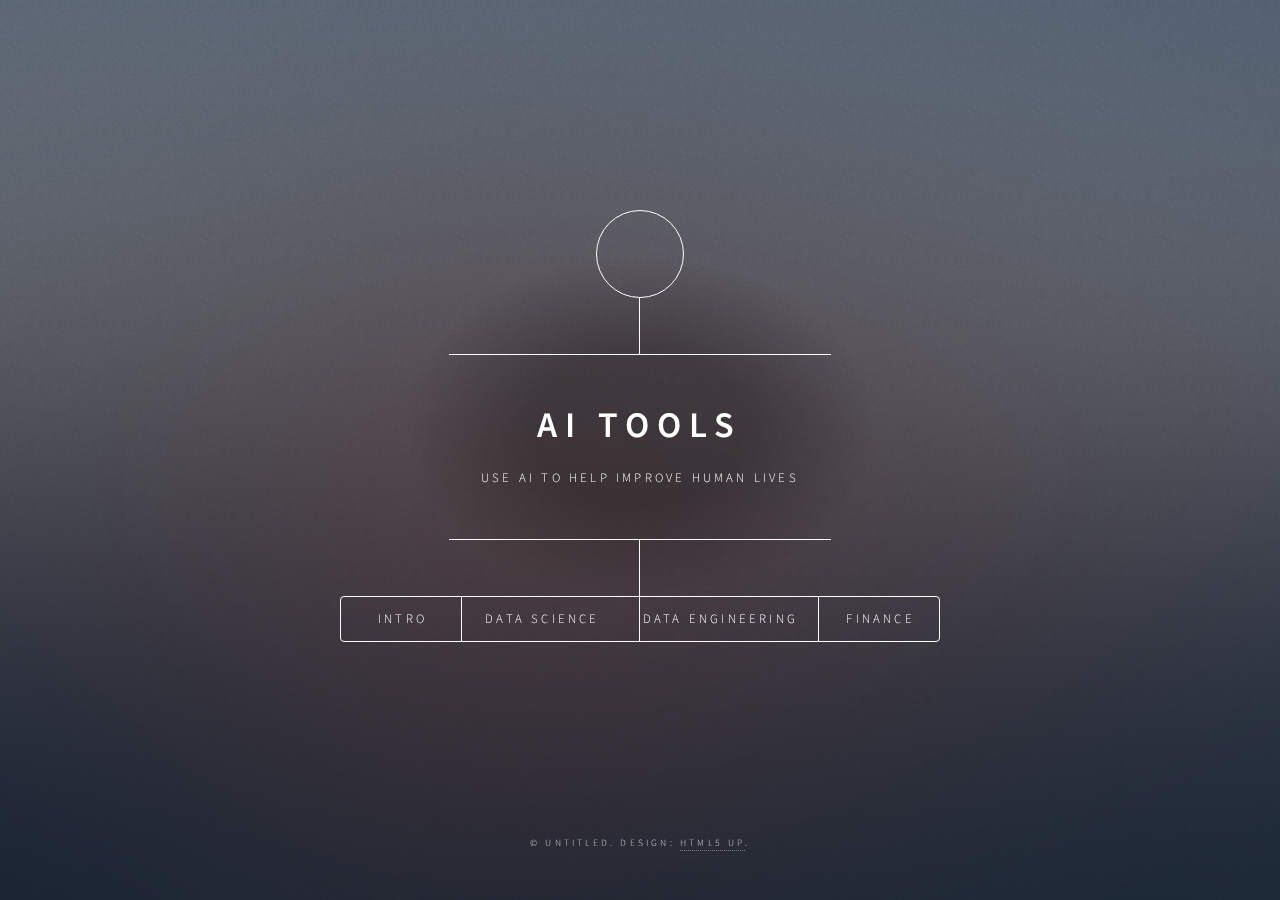
==== index.html @ 3e2f1a87 "intro fixed" ====
<!DOCTYPE html>
<!-- saved from url=(0070)file:///C:/Users/kcs163/works/git_repos/resa-git.github.io/index.html# -->
<html><head><meta http-equiv="Content-Type" content="text/html; charset=UTF-8">
	<title>AI today</title>
	
	<meta name="viewport" content="width=device-width, initial-scale=1, user-scalable=no">
	<link rel="stylesheet" href="./index_files/main.css">
	<noscript>
		<link rel="stylesheet" href="assets/css/noscript.css" />
	</noscript>
</head>

<body class="">

	<!-- Wrapper -->
	<div id="wrapper">

		<!-- Header -->
		<header id="header" style="">
			<div class="logo">
				<span class="icon fa-gem"></span>
			</div>
			<div class="content">
				<div class="inner">
					<h1>AI TOOLS</h1>
					<p>Use AI to help improve human lives</p>
				</div>
			</div>
			<nav class="use-middle">
				<ul>
					<li><a href="file:///C:/Users/kcs163/works/git_repos/resa-git.github.io/index.html#intro">Intro</a></li>
					<li><a href="file:///C:/Users/kcs163/works/git_repos/resa-git.github.io/index.html#DS">Data Science</a></li>
					<li class="is-middle"><a href="file:///C:/Users/kcs163/works/git_repos/resa-git.github.io/index.html#DE">Data Engineering</a></li>
					<li><a href="file:///C:/Users/kcs163/works/git_repos/resa-git.github.io/index.html#finance">Finance</a></li>
					<!--<li><a href="#elements">Elements</a></li>-->
				</ul>
			</nav>
		</header>

		<!-- Main -->
		<div id="main" style="display: none;">

			<!-- Intro -->
			<article id="intro" class="" style="display: none;">
				<h2 class="major">Intro</h2>
				<span class="image main"><img src="./index_files/intro.jpg" alt=""></span>
				<p>Data Science and artificial intelligence can be used to measure, track and keep performance metrics for improving the enterprise-wide decision-making process. With this valuable tool, companies can improve customer engagement in critical decisions, enhance performance and increase profit. Today’s data models benefit from available data to simulate several actions. Thus, companies can find their path to the best business outcomes. Data science helps organizations identify and refine target audiences by leveraging the existing data and technology for developing insights. 
<a href="file:///C:/Users/kcs163/works/git_repos/resa-git.github.io/index.html#DS">awesome work</a>.</p>
				<p>The development of AI in finance is expected to constantly drive competitive advantages for financial firms by improving their performance through cost reduction and enhanced productivity. Furthermore, they raise the quality of products and services provided to the consumers. These advantages eventually benefit financial consumers by providing better-quality and personalized products. In addition, new possibilities can be harnessed by unlocking insight from data to inform investment strategies and enhance financial inclusion by analyzing the credit worthiness of clients with limited credit history.</p>
			<div class="close">Close</div></article>

			<!-- Work -->
			<article id="Data Science" style="display: none;">
				<h2 class="major">Work</h2>
				<span class="image main"><img src="./index_files/pic02.jpg" alt=""></span>
				<p>Adipiscing magna sed dolor elit. Praesent eleifend dignissim arcu, at eleifend sapien imperdiet ac.
					Aliquam erat volutpat. Praesent urna nisi, fringila lorem et vehicula lacinia quam. Integer
					sollicitudin mauris nec lorem luctus ultrices.</p>
				<p>Nullam et orci eu lorem consequat tincidunt vivamus et sagittis libero. Mauris aliquet magna magna
					sed nunc rhoncus pharetra. Pellentesque condimentum sem. In efficitur ligula tate urna. Maecenas
					laoreet massa vel lacinia pellentesque lorem ipsum dolor. Nullam et orci eu lorem consequat
					tincidunt. Vivamus et sagittis libero. Mauris aliquet magna magna sed nunc rhoncus amet feugiat
					tempus.</p>
			<div class="close">Close</div></article>

			<!-- About -->
			<article id="Data Engineering" style="display: none;">
				<h2 class="major">About</h2>
				<span class="image main"><img src="./index_files/pic03.jpg" alt=""></span>
				<p>Lorem ipsum dolor sit amet, consectetur et adipiscing elit. Praesent eleifend dignissim arcu, at
					eleifend sapien imperdiet ac. Aliquam erat volutpat. Praesent urna nisi, fringila lorem et vehicula
					lacinia quam. Integer sollicitudin mauris nec lorem luctus ultrices. Aliquam libero et malesuada
					fames ac ante ipsum primis in faucibus. Cras viverra ligula sit amet ex mollis mattis lorem ipsum
					dolor sit amet.</p>
			<div class="close">Close</div></article>

			<!-- Contact -->
			<article id="Finance" style="display: none;">
				<h2 class="major">Contact</h2>
				<form method="post" action="file:///C:/Users/kcs163/works/git_repos/resa-git.github.io/index.html#">
					<div class="fields">
						<div class="field half">
							<label for="name">Name</label>
							<input type="text" name="name" id="name">
						</div>
						<div class="field half">
							<label for="email">Email</label>
							<input type="text" name="email" id="email">
						</div>
						<div class="field">
							<label for="message">Message</label>
							<textarea name="message" id="message" rows="4"></textarea>
						</div>
					</div>
					<ul class="actions">
						<li><input type="submit" value="Send Message" class="primary"></li>
						<li><input type="reset" value="Reset"></li>
					</ul>
				</form>
				<ul class="icons">
					<li><a href="file:///C:/Users/kcs163/works/git_repos/resa-git.github.io/index.html#" class="icon brands fa-twitter"><span class="label">Twitter</span></a></li>
					<li><a href="file:///C:/Users/kcs163/works/git_repos/resa-git.github.io/index.html#" class="icon brands fa-facebook-f"><span class="label">Facebook</span></a></li>
					<li><a href="file:///C:/Users/kcs163/works/git_repos/resa-git.github.io/index.html#" class="icon brands fa-instagram"><span class="label">Instagram</span></a></li>
					<li><a href="file:///C:/Users/kcs163/works/git_repos/resa-git.github.io/index.html#" class="icon brands fa-github"><span class="label">GitHub</span></a></li>
				</ul>
			<div class="close">Close</div></article>

			<!-- Elements -->
			<article id="elements" style="display: none;">
				<h2 class="major">Elements</h2>

				<section>
					<h3 class="major">Text</h3>
					<p>This is <b>bold</b> and this is <strong>strong</strong>. This is <i>italic</i> and this is
						<em>emphasized</em>.
						This is <sup>superscript</sup> text and this is <sub>subscript</sub> text.
						This is <u>underlined</u> and this is code: <code>for (;;) { ... }</code>. Finally, <a href="file:///C:/Users/kcs163/works/git_repos/resa-git.github.io/index.html#">this is a link</a>.</p>
					<hr>
					<h2>Heading Level 2</h2>
					<h3>Heading Level 3</h3>
					<h4>Heading Level 4</h4>
					<h5>Heading Level 5</h5>
					<h6>Heading Level 6</h6>
					<hr>
					<h4>Blockquote</h4>
					<blockquote>Fringilla nisl. Donec accumsan interdum nisi, quis tincidunt felis sagittis eget tempus
						euismod. Vestibulum ante ipsum primis in faucibus vestibulum. Blandit adipiscing eu felis
						iaculis volutpat ac adipiscing accumsan faucibus. Vestibulum ante ipsum primis in faucibus lorem
						ipsum dolor sit amet nullam adipiscing eu felis.</blockquote>
					<h4>Preformatted</h4>
					<pre><code>i = 0;

while (!deck.isInOrder()) {
    print 'Iteration ' + i;
    deck.shuffle();
    i++;
}

print 'It took ' + i + ' iterations to sort the deck.';</code></pre>
				</section>

				<section>
					<h3 class="major">Lists</h3>

					<h4>Unordered</h4>
					<ul>
						<li>Dolor pulvinar etiam.</li>
						<li>Sagittis adipiscing.</li>
						<li>Felis enim feugiat.</li>
					</ul>

					<h4>Alternate</h4>
					<ul class="alt">
						<li>Dolor pulvinar etiam.</li>
						<li>Sagittis adipiscing.</li>
						<li>Felis enim feugiat.</li>
					</ul>

					<h4>Ordered</h4>
					<ol>
						<li>Dolor pulvinar etiam.</li>
						<li>Etiam vel felis viverra.</li>
						<li>Felis enim feugiat.</li>
						<li>Dolor pulvinar etiam.</li>
						<li>Etiam vel felis lorem.</li>
						<li>Felis enim et feugiat.</li>
					</ol>
					<h4>Icons</h4>
					<ul class="icons">
						<li><a href="file:///C:/Users/kcs163/works/git_repos/resa-git.github.io/index.html#" class="icon brands fa-twitter"><span class="label">Twitter</span></a></li>
						<li><a href="file:///C:/Users/kcs163/works/git_repos/resa-git.github.io/index.html#" class="icon brands fa-facebook-f"><span class="label">Facebook</span></a></li>
						<li><a href="file:///C:/Users/kcs163/works/git_repos/resa-git.github.io/index.html#" class="icon brands fa-instagram"><span class="label">Instagram</span></a></li>
						<li><a href="file:///C:/Users/kcs163/works/git_repos/resa-git.github.io/index.html#" class="icon brands fa-github"><span class="label">Github</span></a></li>
					</ul>

					<h4>Actions</h4>
					<ul class="actions">
						<li><a href="file:///C:/Users/kcs163/works/git_repos/resa-git.github.io/index.html#" class="button primary">Default</a></li>
						<li><a href="file:///C:/Users/kcs163/works/git_repos/resa-git.github.io/index.html#" class="button">Default</a></li>
					</ul>
					<ul class="actions stacked">
						<li><a href="file:///C:/Users/kcs163/works/git_repos/resa-git.github.io/index.html#" class="button primary">Default</a></li>
						<li><a href="file:///C:/Users/kcs163/works/git_repos/resa-git.github.io/index.html#" class="button">Default</a></li>
					</ul>
				</section>

				<section>
					<h3 class="major">Table</h3>
					<h4>Default</h4>
					<div class="table-wrapper">
						<table>
							<thead>
								<tr>
									<th>Name</th>
									<th>Description</th>
									<th>Price</th>
								</tr>
							</thead>
							<tbody>
								<tr>
									<td>Item One</td>
									<td>Ante turpis integer aliquet porttitor.</td>
									<td>29.99</td>
								</tr>
								<tr>
									<td>Item Two</td>
									<td>Vis ac commodo adipiscing arcu aliquet.</td>
									<td>19.99</td>
								</tr>
								<tr>
									<td>Item Three</td>
									<td> Morbi faucibus arcu accumsan lorem.</td>
									<td>29.99</td>
								</tr>
								<tr>
									<td>Item Four</td>
									<td>Vitae integer tempus condimentum.</td>
									<td>19.99</td>
								</tr>
								<tr>
									<td>Item Five</td>
									<td>Ante turpis integer aliquet porttitor.</td>
									<td>29.99</td>
								</tr>
							</tbody>
							<tfoot>
								<tr>
									<td colspan="2"></td>
									<td>100.00</td>
								</tr>
							</tfoot>
						</table>
					</div>

					<h4>Alternate</h4>
					<div class="table-wrapper">
						<table class="alt">
							<thead>
								<tr>
									<th>Name</th>
									<th>Description</th>
									<th>Price</th>
								</tr>
							</thead>
							<tbody>
								<tr>
									<td>Item One</td>
									<td>Ante turpis integer aliquet porttitor.</td>
									<td>29.99</td>
								</tr>
								<tr>
									<td>Item Two</td>
									<td>Vis ac commodo adipiscing arcu aliquet.</td>
									<td>19.99</td>
								</tr>
								<tr>
									<td>Item Three</td>
									<td> Morbi faucibus arcu accumsan lorem.</td>
									<td>29.99</td>
								</tr>
								<tr>
									<td>Item Four</td>
									<td>Vitae integer tempus condimentum.</td>
									<td>19.99</td>
								</tr>
								<tr>
									<td>Item Five</td>
									<td>Ante turpis integer aliquet porttitor.</td>
									<td>29.99</td>
								</tr>
							</tbody>
							<tfoot>
								<tr>
									<td colspan="2"></td>
									<td>100.00</td>
								</tr>
							</tfoot>
						</table>
					</div>
				</section>

				<section>
					<h3 class="major">Buttons</h3>
					<ul class="actions">
						<li><a href="file:///C:/Users/kcs163/works/git_repos/resa-git.github.io/index.html#" class="button primary">Primary</a></li>
						<li><a href="file:///C:/Users/kcs163/works/git_repos/resa-git.github.io/index.html#" class="button">Default</a></li>
					</ul>
					<ul class="actions">
						<li><a href="file:///C:/Users/kcs163/works/git_repos/resa-git.github.io/index.html#" class="button">Default</a></li>
						<li><a href="file:///C:/Users/kcs163/works/git_repos/resa-git.github.io/index.html#" class="button small">Small</a></li>
					</ul>
					<ul class="actions">
						<li><a href="file:///C:/Users/kcs163/works/git_repos/resa-git.github.io/index.html#" class="button primary icon solid fa-download">Icon</a></li>
						<li><a href="file:///C:/Users/kcs163/works/git_repos/resa-git.github.io/index.html#" class="button icon solid fa-download">Icon</a></li>
					</ul>
					<ul class="actions">
						<li><span class="button primary disabled">Disabled</span></li>
						<li><span class="button disabled">Disabled</span></li>
					</ul>
				</section>

				<section>
					<h3 class="major">Form</h3>
					<form method="post" action="file:///C:/Users/kcs163/works/git_repos/resa-git.github.io/index.html#">
						<div class="fields">
							<div class="field half">
								<label for="demo-name">Name</label>
								<input type="text" name="demo-name" id="demo-name" value="" placeholder="Jane Doe">
							</div>
							<div class="field half">
								<label for="demo-email">Email</label>
								<input type="email" name="demo-email" id="demo-email" value="" placeholder="jane@untitled.tld">
							</div>
							<div class="field">
								<label for="demo-category">Category</label>
								<select name="demo-category" id="demo-category">
									<option value="">-</option>
									<option value="1">Manufacturing</option>
									<option value="1">Shipping</option>
									<option value="1">Administration</option>
									<option value="1">Human Resources</option>
								</select>
							</div>
							<div class="field half">
								<input type="radio" id="demo-priority-low" name="demo-priority" checked="">
								<label for="demo-priority-low">Low</label>
							</div>
							<div class="field half">
								<input type="radio" id="demo-priority-high" name="demo-priority">
								<label for="demo-priority-high">High</label>
							</div>
							<div class="field half">
								<input type="checkbox" id="demo-copy" name="demo-copy">
								<label for="demo-copy">Email me a copy</label>
							</div>
							<div class="field half">
								<input type="checkbox" id="demo-human" name="demo-human" checked="">
								<label for="demo-human">Not a robot</label>
							</div>
							<div class="field">
								<label for="demo-message">Message</label>
								<textarea name="demo-message" id="demo-message" placeholder="Enter your message" rows="6"></textarea>
							</div>
						</div>
						<ul class="actions">
							<li><input type="submit" value="Send Message" class="primary"></li>
							<li><input type="reset" value="Reset"></li>
						</ul>
					</form>
				</section>

			<div class="close">Close</div></article>

		</div>

		<!-- Footer -->
		<footer id="footer" style="">
			<p class="copyright">© Untitled. Design: <a href="https://html5up.net/">HTML5 UP</a>.</p>
		</footer>

	</div>

	<!-- BG -->
	<div id="bg"></div>

	<!-- Scripts -->
	<script src="./index_files/jquery.min.js.download"></script>
	<script src="./index_files/browser.min.js.download"></script>
	<script src="./index_files/breakpoints.min.js.download"></script>
	<script src="./index_files/util.js.download"></script>
	<script src="./index_files/main.js.download"></script>



</body></html>
---- index_files/main.css ----
@import url(fontawesome-all.min.css);
@import url("https://fonts.googleapis.com/css?family=Source+Sans+Pro:300italic,600italic,300,600");

/*
	Dimension by HTML5 UP
	html5up.net | @ajlkn
	Free for personal and commercial use under the CCA 3.0 license (html5up.net/license)
*/

html, body, div, span, applet, object,
iframe, h1, h2, h3, h4, h5, h6, p, blockquote,
pre, a, abbr, acronym, address, big, cite,
code, del, dfn, em, img, ins, kbd, q, s, samp,
small, strike, strong, sub, sup, tt, var, b,
u, i, center, dl, dt, dd, ol, ul, li, fieldset,
form, label, legend, table, caption, tbody,
tfoot, thead, tr, th, td, article, aside,
canvas, details, embed, figure, figcaption,
footer, header, hgroup, menu, nav, output, ruby,
section, summary, time, mark, audio, video {
	margin: 0;
	padding: 0;
	border: 0;
	font-size: 100%;
	font: inherit;
	vertical-align: baseline;}

article, aside, details, figcaption, figure,
footer, header, hgroup, menu, nav, section {
	display: block;}

body {
	line-height: 1;
}

ol, ul {
	list-style: none;
}

blockquote, q {
	quotes: none;
}

	blockquote:before, blockquote:after, q:before, q:after {
		content: '';
		content: none;
	}

table {
	border-collapse: collapse;
	border-spacing: 0;
}

body {
	-webkit-text-size-adjust: none;
}

mark {
	background-color: transparent;
	color: inherit;
}

input::-moz-focus-inner {
	border: 0;
	padding: 0;
}

input, select, textarea {
	-moz-appearance: none;
	-webkit-appearance: none;
	-ms-appearance: none;
	appearance: none;
}

/* Basic */

	@-ms-viewport {
		width: device-width;
	}

	@media screen and (max-width: 480px) {

		html, body {
			min-width: 320px;
		}

	}

	html {
		box-sizing: border-box;
	}

	*, *:before, *:after {
		box-sizing: inherit;
	}

	body {
		background: #1b1f22;
	}

		body.is-preload *, body.is-preload *:before, body.is-preload *:after {
			-moz-animation: none !important;
			-webkit-animation: none !important;
			-ms-animation: none !important;
			animation: none !important;
			-moz-transition: none !important;
			-webkit-transition: none !important;
			-ms-transition: none !important;
			transition: none !important;
		}

/* Type */

	html {
		font-size: 16pt;
	}

		@media screen and (max-width: 1680px) {

			html {
				font-size: 12pt;
			}

		}

		@media screen and (max-width: 736px) {

			html {
				font-size: 11pt;
			}

		}

		@media screen and (max-width: 360px) {

			html {
				font-size: 10pt;
			}

		}

	body, input, select, textarea {
		color: #ffffff;
		font-family: "Source Sans Pro", sans-serif;
		font-weight: 300;
		font-size: 1rem;
		line-height: 1.65;
	}

	a {
		-moz-transition: color 0.2s ease-in-out, background-color 0.2s ease-in-out, border-bottom-color 0.2s ease-in-out;
		-webkit-transition: color 0.2s ease-in-out, background-color 0.2s ease-in-out, border-bottom-color 0.2s ease-in-out;
		-ms-transition: color 0.2s ease-in-out, background-color 0.2s ease-in-out, border-bottom-color 0.2s ease-in-out;
		transition: color 0.2s ease-in-out, background-color 0.2s ease-in-out, border-bottom-color 0.2s ease-in-out;
		border-bottom: dotted 1px rgba(255, 255, 255, 0.5);
		text-decoration: none;
		color: inherit;
	}

		a:hover {
			border-bottom-color: transparent;
		}

	strong, b {
		color: #ffffff;
		font-weight: 600;
	}

	em, i {
		font-style: italic;
	}

	p {
		margin: 0 0 2rem 0;
	}

	h1, h2, h3, h4, h5, h6 {
		color: #ffffff;
		font-weight: 600;
		line-height: 1.5;
		margin: 0 0 1rem 0;
		text-transform: uppercase;
		letter-spacing: 0.2rem;
	}

		h1 a, h2 a, h3 a, h4 a, h5 a, h6 a {
			color: inherit;
			text-decoration: none;
		}

		h1.major, h2.major, h3.major, h4.major, h5.major, h6.major {
			border-bottom: solid 1px #ffffff;
			width: -moz-max-content;
			width: -webkit-max-content;
			width: -ms-max-content;
			width: max-content;
			padding-bottom: 0.5rem;
			margin: 0 0 2rem 0;
		}

	h1 {
		font-size: 2.25rem;
		line-height: 1.3;
		letter-spacing: 0.5rem;
	}

	h2 {
		font-size: 1.5rem;
		line-height: 1.4;
		letter-spacing: 0.5rem;
	}

	h3 {
		font-size: 1rem;
	}

	h4 {
		font-size: 0.8rem;
	}

	h5 {
		font-size: 0.7rem;
	}

	h6 {
		font-size: 0.6rem;
	}

	@media screen and (max-width: 736px) {

		h1 {
			font-size: 1.75rem;
			line-height: 1.4;
		}

		h2 {
			font-size: 1.25em;
			line-height: 1.5;
		}

	}

	sub {
		font-size: 0.8rem;
		position: relative;
		top: 0.5rem;
	}

	sup {
		font-size: 0.8rem;
		position: relative;
		top: -0.5rem;
	}

	blockquote {
		border-left: solid 4px #ffffff;
		font-style: italic;
		margin: 0 0 2rem 0;
		padding: 0.5rem 0 0.5rem 2rem;
	}

	code {
		background: rgba(255, 255, 255, 0.075);
		border-radius: 4px;
		font-family: "Courier New", monospace;
		font-size: 0.9rem;
		margin: 0 0.25rem;
		padding: 0.25rem 0.65rem;
	}

	pre {
		-webkit-overflow-scrolling: touch;
		font-family: "Courier New", monospace;
		font-size: 0.9rem;
		margin: 0 0 2rem 0;
	}

		pre code {
			display: block;
			line-height: 1.75;
			padding: 1rem 1.5rem;
			overflow-x: auto;
		}

	hr {
		border: 0;
		border-bottom: solid 1px #ffffff;
		margin: 2.75rem 0;
	}

	.align-left {
		text-align: left;
	}

	.align-center {
		text-align: center;
	}

	.align-right {
		text-align: right;
	}

/* Form */

	form {
		margin: 0 0 2rem 0;
	}

		form > :last-child {
			margin-bottom: 0;
		}

		form > .fields {
			display: -moz-flex;
			display: -webkit-flex;
			display: -ms-flex;
			display: flex;
			-moz-flex-wrap: wrap;
			-webkit-flex-wrap: wrap;
			-ms-flex-wrap: wrap;
			flex-wrap: wrap;
			width: calc(100% + 3rem);
			margin: -1.5rem 0 2rem -1.5rem;
		}

			form > .fields > .field {
				-moz-flex-grow: 0;
				-webkit-flex-grow: 0;
				-ms-flex-grow: 0;
				flex-grow: 0;
				-moz-flex-shrink: 0;
				-webkit-flex-shrink: 0;
				-ms-flex-shrink: 0;
				flex-shrink: 0;
				padding: 1.5rem 0 0 1.5rem;
				width: calc(100% - 1.5rem);
			}

				form > .fields > .field.half {
					width: calc(50% - 0.75rem);
				}

				form > .fields > .field.third {
					width: calc(100%/3 - 0.5rem);
				}

				form > .fields > .field.quarter {
					width: calc(25% - 0.375rem);
				}

		@media screen and (max-width: 480px) {

			form > .fields {
				width: calc(100% + 3rem);
				margin: -1.5rem 0 2rem -1.5rem;
			}

				form > .fields > .field {
					padding: 1.5rem 0 0 1.5rem;
					width: calc(100% - 1.5rem);
				}

					form > .fields > .field.half {
						width: calc(100% - 1.5rem);
					}

					form > .fields > .field.third {
						width: calc(100% - 1.5rem);
					}

					form > .fields > .field.quarter {
						width: calc(100% - 1.5rem);
					}

		}

	label {
		color: #ffffff;
		display: block;
		font-size: 0.8rem;
		font-weight: 300;
		letter-spacing: 0.2rem;
		line-height: 1.5;
		margin: 0 0 1rem 0;
		text-transform: uppercase;
	}

	input[type="text"],
	input[type="password"],
	input[type="email"],
	input[type="tel"],
	select,
	textarea {
		-moz-appearance: none;
		-webkit-appearance: none;
		-ms-appearance: none;
		appearance: none;
		-moz-transition: border-color 0.2s ease-in-out, box-shadow 0.2s ease-in-out, background-color 0.2s ease-in-out;
		-webkit-transition: border-color 0.2s ease-in-out, box-shadow 0.2s ease-in-out, background-color 0.2s ease-in-out;
		-ms-transition: border-color 0.2s ease-in-out, box-shadow 0.2s ease-in-out, background-color 0.2s ease-in-out;
		transition: border-color 0.2s ease-in-out, box-shadow 0.2s ease-in-out, background-color 0.2s ease-in-out;
		background-color: transparent;
		border-radius: 4px;
		border: solid 1px #ffffff;
		color: inherit;
		display: block;
		outline: 0;
		padding: 0 1rem;
		text-decoration: none;
		width: 100%;
	}

		input[type="text"]:invalid,
		input[type="password"]:invalid,
		input[type="email"]:invalid,
		input[type="tel"]:invalid,
		select:invalid,
		textarea:invalid {
			box-shadow: none;
		}

		input[type="text"]:focus,
		input[type="password"]:focus,
		input[type="email"]:focus,
		input[type="tel"]:focus,
		select:focus,
		textarea:focus {
			background: rgba(255, 255, 255, 0.075);
			border-color: #ffffff;
			box-shadow: 0 0 0 1px #ffffff;
		}

	select {
		background-image: url("data:image/svg+xml;charset=utf8,%3Csvg xmlns='http://www.w3.org/2000/svg' width='40' height='40' preserveAspectRatio='none' viewBox='0 0 40 40'%3E%3Cpath d='M9.4,12.3l10.4,10.4l10.4-10.4c0.2-0.2,0.5-0.4,0.9-0.4c0.3,0,0.6,0.1,0.9,0.4l3.3,3.3c0.2,0.2,0.4,0.5,0.4,0.9 c0,0.4-0.1,0.6-0.4,0.9L20.7,31.9c-0.2,0.2-0.5,0.4-0.9,0.4c-0.3,0-0.6-0.1-0.9-0.4L4.3,17.3c-0.2-0.2-0.4-0.5-0.4-0.9 c0-0.4,0.1-0.6,0.4-0.9l3.3-3.3c0.2-0.2,0.5-0.4,0.9-0.4S9.1,12.1,9.4,12.3z' fill='%23ffffff' /%3E%3C/svg%3E");
		background-size: 1.25rem;
		background-repeat: no-repeat;
		background-position: calc(100% - 1rem) center;
		height: 2.75rem;
		padding-right: 2.75rem;
		text-overflow: ellipsis;
	}

		select option {
			color: #ffffff;
			background: #1b1f22;
		}

		select:focus::-ms-value {
			background-color: transparent;
		}

		select::-ms-expand {
			display: none;
		}

	input[type="text"],
	input[type="password"],
	input[type="email"],
	select {
		height: 2.75rem;
	}

	textarea {
		padding: 0.75rem 1rem;
	}

	input[type="checkbox"],
	input[type="radio"] {
		-moz-appearance: none;
		-webkit-appearance: none;
		-ms-appearance: none;
		appearance: none;
		display: block;
		float: left;
		margin-right: -2rem;
		opacity: 0;
		width: 1rem;
		z-index: -1;
	}

		input[type="checkbox"] + label,
		input[type="radio"] + label {
			text-decoration: none;
			-moz-user-select: none;
			-webkit-user-select: none;
			-ms-user-select: none;
			user-select: none;
			color: #ffffff;
			cursor: pointer;
			display: inline-block;
			font-size: 0.8rem;
			font-weight: 300;
			margin: 0 0 0.5rem 0;
			padding-left: 2.65rem;
			padding-right: 0.75rem;
			position: relative;
		}

			input[type="checkbox"] + label:before,
			input[type="radio"] + label:before {
				-moz-osx-font-smoothing: grayscale;
				-webkit-font-smoothing: antialiased;
				display: inline-block;
				font-style: normal;
				font-variant: normal;
				text-rendering: auto;
				line-height: 1;
				text-transform: none !important;
				font-family: 'Font Awesome 5 Free';
				font-weight: 900;
			}

			input[type="checkbox"] + label:before,
			input[type="radio"] + label:before {
				-moz-transition: border-color 0.2s ease-in-out, box-shadow 0.2s ease-in-out, background-color 0.2s ease-in-out;
				-webkit-transition: border-color 0.2s ease-in-out, box-shadow 0.2s ease-in-out, background-color 0.2s ease-in-out;
				-ms-transition: border-color 0.2s ease-in-out, box-shadow 0.2s ease-in-out, background-color 0.2s ease-in-out;
				transition: border-color 0.2s ease-in-out, box-shadow 0.2s ease-in-out, background-color 0.2s ease-in-out;
				border-radius: 4px;
				border: solid 1px #ffffff;
				content: '';
				display: inline-block;
				height: 1.65rem;
				left: 0;
				line-height: 1.65rem;
				position: absolute;
				text-align: center;
				top: -0.15rem;
				width: 1.65rem;
			}

		input[type="checkbox"]:checked + label:before,
		input[type="radio"]:checked + label:before {
			background: #ffffff !important;
			border-color: #ffffff !important;
			color: #1b1f22;
			content: '\f00c';
		}

		input[type="checkbox"]:focus + label:before,
		input[type="radio"]:focus + label:before {
			background: rgba(255, 255, 255, 0.075);
			border-color: #ffffff;
			box-shadow: 0 0 0 1px #ffffff;
		}

	input[type="checkbox"] + label:before {
		border-radius: 4px;
	}

	input[type="radio"] + label:before {
		border-radius: 100%;
	}

	::-webkit-input-placeholder {
		color: rgba(255, 255, 255, 0.5) !important;
		opacity: 1.0;
	}

	:-moz-placeholder {
		color: rgba(255, 255, 255, 0.5) !important;
		opacity: 1.0;
	}

	::-moz-placeholder {
		color: rgba(255, 255, 255, 0.5) !important;
		opacity: 1.0;
	}

	:-ms-input-placeholder {
		color: rgba(255, 255, 255, 0.5) !important;
		opacity: 1.0;
	}

	.formerize-placeholder {
		color: rgba(255, 255, 255, 0.5) !important;
		opacity: 1.0;
	}

/* Box */

	.box {
		border-radius: 4px;
		border: solid 1px #ffffff;
		margin-bottom: 2rem;
		padding: 1.5em;
	}

		.box > :last-child,
		.box > :last-child > :last-child,
		.box > :last-child > :last-child > :last-child {
			margin-bottom: 0;
		}

		.box.alt {
			border: 0;
			border-radius: 0;
			padding: 0;
		}

/* Icon */

	.icon {
		text-decoration: none;
		border-bottom: none;
		position: relative;
	}

		.icon:before {
			-moz-osx-font-smoothing: grayscale;
			-webkit-font-smoothing: antialiased;
			display: inline-block;
			font-style: normal;
			font-variant: normal;
			text-rendering: auto;
			line-height: 1;
			text-transform: none !important;
			font-family: 'Font Awesome 5 Free';
			font-weight: 400;
		}

		.icon > .label {
			display: none;
		}

		.icon:before {
			line-height: inherit;
		}

		.icon.solid:before {
			font-weight: 900;
		}

		.icon.brands:before {
			font-family: 'Font Awesome 5 Brands';
		}

/* Image */

	.image {
		border-radius: 4px;
		border: 0;
		display: inline-block;
		position: relative;
	}

		.image:before {
			pointer-events: none;
			background-image: url("../../images/overlay.png");
			background-color: rgba(19, 21, 25, 0.5);
			border-radius: 4px;
			content: '';
			display: block;
			height: 100%;
			left: 0;
			opacity: 0.5;
			position: absolute;
			top: 0;
			width: 100%;
		}

		.image img {
			border-radius: 4px;
			display: block;
		}

		.image.left, .image.right {
			max-width: 40%;
		}

			.image.left img, .image.right img {
				width: 100%;
			}

		.image.left {
			float: left;
			padding: 0 1.5em 1em 0;
			top: 0.25em;
		}

		.image.right {
			float: right;
			padding: 0 0 1em 1.5em;
			top: 0.25em;
		}

		.image.fit {
			display: block;
			margin: 0 0 2rem 0;
			width: 100%;
		}

			.image.fit img {
				width: 100%;
			}

		.image.main {
			display: block;
			margin: 2.5rem 0;
			width: 100%;
		}

			.image.main img {
				width: 100%;
			}

		@media screen and (max-width: 736px) {

			.image.main {
				margin: 2rem 0;
			}

		}

		@media screen and (max-width: 480px) {

			.image.main {
				margin: 1.5rem 0;
			}

		}

/* List */

	ol {
		list-style: decimal;
		margin: 0 0 2rem 0;
		padding-left: 1.25em;
	}

		ol li {
			padding-left: 0.25em;
		}

	ul {
		list-style: disc;
		margin: 0 0 2rem 0;
		padding-left: 1em;
	}

		ul li {
			padding-left: 0.5em;
		}

		ul.alt {
			list-style: none;
			padding-left: 0;
		}

			ul.alt li {
				border-top: solid 1px #ffffff;
				padding: 0.5em 0;
			}

				ul.alt li:first-child {
					border-top: 0;
					padding-top: 0;
				}

	dl {
		margin: 0 0 2rem 0;
	}

		dl dt {
			display: block;
			font-weight: 600;
			margin: 0 0 1rem 0;
		}

		dl dd {
			margin-left: 2rem;
		}

/* Actions */

	ul.actions {
		display: -moz-flex;
		display: -webkit-flex;
		display: -ms-flex;
		display: flex;
		cursor: default;
		list-style: none;
		margin-left: -1rem;
		padding-left: 0;
	}

		ul.actions li {
			padding: 0 0 0 1rem;
			vertical-align: middle;
		}

		ul.actions.special {
			-moz-justify-content: center;
			-webkit-justify-content: center;
			-ms-justify-content: center;
			justify-content: center;
			width: 100%;
			margin-left: 0;
		}

			ul.actions.special li:first-child {
				padding-left: 0;
			}

		ul.actions.stacked {
			-moz-flex-direction: column;
			-webkit-flex-direction: column;
			-ms-flex-direction: column;
			flex-direction: column;
			margin-left: 0;
		}

			ul.actions.stacked li {
				padding: 1.3rem 0 0 0;
			}

				ul.actions.stacked li:first-child {
					padding-top: 0;
				}

		ul.actions.fit {
			width: calc(100% + 1rem);
		}

			ul.actions.fit li {
				-moz-flex-grow: 1;
				-webkit-flex-grow: 1;
				-ms-flex-grow: 1;
				flex-grow: 1;
				-moz-flex-shrink: 1;
				-webkit-flex-shrink: 1;
				-ms-flex-shrink: 1;
				flex-shrink: 1;
				width: 100%;
			}

				ul.actions.fit li > * {
					width: 100%;
				}

			ul.actions.fit.stacked {
				width: 100%;
			}

		@media screen and (max-width: 480px) {

			ul.actions:not(.fixed) {
				-moz-flex-direction: column;
				-webkit-flex-direction: column;
				-ms-flex-direction: column;
				flex-direction: column;
				margin-left: 0;
				width: 100% !important;
			}

				ul.actions:not(.fixed) li {
					-moz-flex-grow: 1;
					-webkit-flex-grow: 1;
					-ms-flex-grow: 1;
					flex-grow: 1;
					-moz-flex-shrink: 1;
					-webkit-flex-shrink: 1;
					-ms-flex-shrink: 1;
					flex-shrink: 1;
					padding: 1rem 0 0 0;
					text-align: center;
					width: 100%;
				}

					ul.actions:not(.fixed) li > * {
						width: 100%;
					}

					ul.actions:not(.fixed) li:first-child {
						padding-top: 0;
					}

					ul.actions:not(.fixed) li input[type="submit"],
					ul.actions:not(.fixed) li input[type="reset"],
					ul.actions:not(.fixed) li input[type="button"],
					ul.actions:not(.fixed) li button,
					ul.actions:not(.fixed) li .button {
						width: 100%;
					}

						ul.actions:not(.fixed) li input[type="submit"].icon:before,
						ul.actions:not(.fixed) li input[type="reset"].icon:before,
						ul.actions:not(.fixed) li input[type="button"].icon:before,
						ul.actions:not(.fixed) li button.icon:before,
						ul.actions:not(.fixed) li .button.icon:before {
							margin-left: -0.5em;
						}

		}

/* Icons */

	ul.icons {
		cursor: default;
		list-style: none;
		padding-left: 0;
	}

		ul.icons li {
			display: inline-block;
			padding: 0 0.75em 0 0;
		}

			ul.icons li:last-child {
				padding-right: 0;
			}

			ul.icons li a {
				border-radius: 100%;
				box-shadow: inset 0 0 0 1px #ffffff;
				display: inline-block;
				height: 2.25rem;
				line-height: 2.25rem;
				text-align: center;
				width: 2.25rem;
			}

				ul.icons li a:hover {
					background-color: rgba(255, 255, 255, 0.075);
				}

				ul.icons li a:active {
					background-color: rgba(255, 255, 255, 0.175);
				}

/* Table */

	.table-wrapper {
		-webkit-overflow-scrolling: touch;
		overflow-x: auto;
	}

	table {
		margin: 0 0 2rem 0;
		width: 100%;
	}

		table tbody tr {
			border: solid 1px #ffffff;
			border-left: 0;
			border-right: 0;
		}

			table tbody tr:nth-child(2n + 1) {
				background-color: rgba(255, 255, 255, 0.075);
			}

		table td {
			padding: 0.75em 0.75em;
		}

		table th {
			color: #ffffff;
			font-size: 0.9em;
			font-weight: 600;
			padding: 0 0.75em 0.75em 0.75em;
			text-align: left;
		}

		table thead {
			border-bottom: solid 2px #ffffff;
		}

		table tfoot {
			border-top: solid 2px #ffffff;
		}

		table.alt {
			border-collapse: separate;
		}

			table.alt tbody tr td {
				border: solid 1px #ffffff;
				border-left-width: 0;
				border-top-width: 0;
			}

				table.alt tbody tr td:first-child {
					border-left-width: 1px;
				}

			table.alt tbody tr:first-child td {
				border-top-width: 1px;
			}

			table.alt thead {
				border-bottom: 0;
			}

			table.alt tfoot {
				border-top: 0;
			}

/* Button */

	input[type="submit"],
	input[type="reset"],
	input[type="button"],
	button,
	.button {
		-moz-appearance: none;
		-webkit-appearance: none;
		-ms-appearance: none;
		appearance: none;
		-moz-transition: background-color 0.2s ease-in-out, color 0.2s ease-in-out;
		-webkit-transition: background-color 0.2s ease-in-out, color 0.2s ease-in-out;
		-ms-transition: background-color 0.2s ease-in-out, color 0.2s ease-in-out;
		transition: background-color 0.2s ease-in-out, color 0.2s ease-in-out;
		background-color: transparent;
		border-radius: 4px;
		border: 0;
		box-shadow: inset 0 0 0 1px #ffffff;
		color: #ffffff !important;
		cursor: pointer;
		display: inline-block;
		font-size: 0.8rem;
		font-weight: 300;
		height: 2.75rem;
		letter-spacing: 0.2rem;
		line-height: 2.75rem;
		outline: 0;
		padding: 0 1.25rem 0 1.35rem;
		text-align: center;
		text-decoration: none;
		text-transform: uppercase;
		white-space: nowrap;
	}

		input[type="submit"]:hover,
		input[type="reset"]:hover,
		input[type="button"]:hover,
		button:hover,
		.button:hover {
			background-color: rgba(255, 255, 255, 0.075);
		}

		input[type="submit"]:active,
		input[type="reset"]:active,
		input[type="button"]:active,
		button:active,
		.button:active {
			background-color: rgba(255, 255, 255, 0.175);
		}

		input[type="submit"].icon:before,
		input[type="reset"].icon:before,
		input[type="button"].icon:before,
		button.icon:before,
		.button.icon:before {
			margin-right: 0.5em;
		}

		input[type="submit"].fit,
		input[type="reset"].fit,
		input[type="button"].fit,
		button.fit,
		.button.fit {
			width: 100%;
		}

		input[type="submit"].small,
		input[type="reset"].small,
		input[type="button"].small,
		button.small,
		.button.small {
			font-size: 0.6rem;
			height: 2.0625rem;
			line-height: 2.0625rem;
		}

		input[type="submit"].primary,
		input[type="reset"].primary,
		input[type="button"].primary,
		button.primary,
		.button.primary {
			background-color: #ffffff;
			color: #1b1f22 !important;
			font-weight: 600;
		}

		input[type="submit"].disabled, input[type="submit"]:disabled,
		input[type="reset"].disabled,
		input[type="reset"]:disabled,
		input[type="button"].disabled,
		input[type="button"]:disabled,
		button.disabled,
		button:disabled,
		.button.disabled,
		.button:disabled {
			pointer-events: none;
			cursor: default;
			opacity: 0.25;
		}

	input[type="submit"],
	input[type="reset"],
	input[type="button"],
	button {
		line-height: calc(2.75rem - 2px);
	}

/* BG */

	#bg {
		-moz-transform: scale(1.0);
		-webkit-transform: scale(1.0);
		-ms-transform: scale(1.0);
		transform: scale(1.0);
		-webkit-backface-visibility: hidden;
		position: fixed;
		top: 0;
		left: 0;
		width: 100%;
		height: 100vh;
		z-index: 1;
	}

		#bg:before, #bg:after {
			content: '';
			display: block;
			position: absolute;
			top: 0;
			left: 0;
			width: 100%;
			height: 100%;
		}

		#bg:before {
			-moz-transition: background-color 2.5s ease-in-out;
			-webkit-transition: background-color 2.5s ease-in-out;
			-ms-transition: background-color 2.5s ease-in-out;
			transition: background-color 2.5s ease-in-out;
			-moz-transition-delay: 0.75s;
			-webkit-transition-delay: 0.75s;
			-ms-transition-delay: 0.75s;
			transition-delay: 0.75s;
			background-image: linear-gradient(to top, rgba(19, 21, 25, 0.5), rgba(19, 21, 25, 0.5)), url("../../images/overlay.png");
			background-size: auto, 256px 256px;
			background-position: center, center;
			background-repeat: no-repeat, repeat;
			z-index: 2;
		}

		#bg:after {
			-moz-transform: scale(1.125);
			-webkit-transform: scale(1.125);
			-ms-transform: scale(1.125);
			transform: scale(1.125);
			-moz-transition: -moz-transform 0.325s ease-in-out, -moz-filter 0.325s ease-in-out;
			-webkit-transition: -webkit-transform 0.325s ease-in-out, -webkit-filter 0.325s ease-in-out;
			-ms-transition: -ms-transform 0.325s ease-in-out, -ms-filter 0.325s ease-in-out;
			transition: transform 0.325s ease-in-out, filter 0.325s ease-in-out;
			background-image: url("../../images/bg.jpg");
			background-position: center;
			background-size: cover;
			background-repeat: no-repeat;
			z-index: 1;
		}

		body.is-article-visible #bg:after {
			-moz-transform: scale(1.0825);
			-webkit-transform: scale(1.0825);
			-ms-transform: scale(1.0825);
			transform: scale(1.0825);
			-moz-filter: blur(0.2rem);
			-webkit-filter: blur(0.2rem);
			-ms-filter: blur(0.2rem);
			filter: blur(0.2rem);
		}

		body.is-preload #bg:before {
			background-color: #000000;
		}

/* Wrapper */

	#wrapper {
		display: -moz-flex;
		display: -webkit-flex;
		display: -ms-flex;
		display: flex;
		-moz-flex-direction: column;
		-webkit-flex-direction: column;
		-ms-flex-direction: column;
		flex-direction: column;
		-moz-align-items: center;
		-webkit-align-items: center;
		-ms-align-items: center;
		align-items: center;
		-moz-justify-content: space-between;
		-webkit-justify-content: space-between;
		-ms-justify-content: space-between;
		justify-content: space-between;
		position: relative;
		min-height: 100vh;
		width: 100%;
		padding: 4rem 2rem;
		z-index: 3;
	}

		#wrapper:before {
			content: '';
			display: block;
		}

		@media screen and (max-width: 1680px) {

			#wrapper {
				padding: 3rem 2rem;
			}

		}

		@media screen and (max-width: 736px) {

			#wrapper {
				padding: 2rem 1rem;
			}

		}

		@media screen and (max-width: 480px) {

			#wrapper {
				padding: 1rem;
			}

		}

/* Header */

	#header {
		display: -moz-flex;
		display: -webkit-flex;
		display: -ms-flex;
		display: flex;
		-moz-flex-direction: column;
		-webkit-flex-direction: column;
		-ms-flex-direction: column;
		flex-direction: column;
		-moz-align-items: center;
		-webkit-align-items: center;
		-ms-align-items: center;
		align-items: center;
		-moz-transition: -moz-transform 0.325s ease-in-out, -moz-filter 0.325s ease-in-out, opacity 0.325s ease-in-out;
		-webkit-transition: -webkit-transform 0.325s ease-in-out, -webkit-filter 0.325s ease-in-out, opacity 0.325s ease-in-out;
		-ms-transition: -ms-transform 0.325s ease-in-out, -ms-filter 0.325s ease-in-out, opacity 0.325s ease-in-out;
		transition: transform 0.325s ease-in-out, filter 0.325s ease-in-out, opacity 0.325s ease-in-out;
		background-image: -moz-radial-gradient(rgba(0, 0, 0, 0.25) 25%, rgba(0, 0, 0, 0) 55%);
		background-image: -webkit-radial-gradient(rgba(0, 0, 0, 0.25) 25%, rgba(0, 0, 0, 0) 55%);
		background-image: -ms-radial-gradient(rgba(0, 0, 0, 0.25) 25%, rgba(0, 0, 0, 0) 55%);
		background-image: radial-gradient(rgba(0, 0, 0, 0.25) 25%, rgba(0, 0, 0, 0) 55%);
		max-width: 100%;
		text-align: center;
	}

		#header > * {
			-moz-transition: opacity 0.325s ease-in-out;
			-webkit-transition: opacity 0.325s ease-in-out;
			-ms-transition: opacity 0.325s ease-in-out;
			transition: opacity 0.325s ease-in-out;
			position: relative;
			margin-top: 3.5rem;
		}

			#header > *:before {
				content: '';
				display: block;
				position: absolute;
				top: calc(-3.5rem - 1px);
				left: calc(50% - 1px);
				width: 1px;
				height: calc(3.5rem + 1px);
				background: #ffffff;
			}

		#header > :first-child {
			margin-top: 0;
		}

			#header > :first-child:before {
				display: none;
			}

		#header .logo {
			width: 5.5rem;
			height: 5.5rem;
			line-height: 5.5rem;
			border: solid 1px #ffffff;
			border-radius: 100%;
		}

			#header .logo .icon:before {
				font-size: 2rem;
			}

		#header .content {
			border-style: solid;
			border-color: #ffffff;
			border-top-width: 1px;
			border-bottom-width: 1px;
			max-width: 100%;
		}

			#header .content .inner {
				-moz-transition: max-height 0.75s ease, padding 0.75s ease, opacity 0.325s ease-in-out;
				-webkit-transition: max-height 0.75s ease, padding 0.75s ease, opacity 0.325s ease-in-out;
				-ms-transition: max-height 0.75s ease, padding 0.75s ease, opacity 0.325s ease-in-out;
				transition: max-height 0.75s ease, padding 0.75s ease, opacity 0.325s ease-in-out;
				-moz-transition-delay: 0.25s;
				-webkit-transition-delay: 0.25s;
				-ms-transition-delay: 0.25s;
				transition-delay: 0.25s;
				padding: 3rem 2rem;
				max-height: 40rem;
				overflow: hidden;
			}

				#header .content .inner > :last-child {
					margin-bottom: 0;
				}

			#header .content p {
				text-transform: uppercase;
				letter-spacing: 0.2rem;
				font-size: 0.8rem;
				line-height: 2;
			}

		#header nav ul {
			display: -moz-flex;
			display: -webkit-flex;
			display: -ms-flex;
			display: flex;
			margin-bottom: 0;
			list-style: none;
			padding-left: 0;
			border: solid 1px #ffffff;
			border-radius: 4px;
		}

			#header nav ul li {
				padding-left: 0;
				border-left: solid 1px #ffffff;
			}

				#header nav ul li:first-child {
					border-left: 0;
				}

				#header nav ul li a {
					display: block;
					min-width: 7.5rem;
					height: 2.75rem;
					line-height: 2.75rem;
					padding: 0 1.25rem 0 1.45rem;
					text-transform: uppercase;
					letter-spacing: 0.2rem;
					font-size: 0.8rem;
					border-bottom: 0;
				}

					#header nav ul li a:hover {
						background-color: rgba(255, 255, 255, 0.075);
					}

					#header nav ul li a:active {
						background-color: rgba(255, 255, 255, 0.175);
					}

		#header nav.use-middle:after {
			content: '';
			display: block;
			position: absolute;
			top: 0;
			left: calc(50% - 1px);
			width: 1px;
			height: 100%;
			background: #ffffff;
		}

		#header nav.use-middle ul li.is-middle {
			border-left: 0;
		}

		body.is-article-visible #header {
			-moz-transform: scale(0.95);
			-webkit-transform: scale(0.95);
			-ms-transform: scale(0.95);
			transform: scale(0.95);
			-moz-filter: blur(0.1rem);
			-webkit-filter: blur(0.1rem);
			-ms-filter: blur(0.1rem);
			filter: blur(0.1rem);
			opacity: 0;
		}

		body.is-preload #header {
			-moz-filter: blur(0.125rem);
			-webkit-filter: blur(0.125rem);
			-ms-filter: blur(0.125rem);
			filter: blur(0.125rem);
		}

			body.is-preload #header > * {
				opacity: 0;
			}

			body.is-preload #header .content .inner {
				max-height: 0;
				padding-top: 0;
				padding-bottom: 0;
				opacity: 0;
			}

		@media screen and (max-width: 980px) {

			#header .content p br {
				display: none;
			}

		}

		@media screen and (max-width: 736px) {

			#header > * {
				margin-top: 2rem;
			}

				#header > *:before {
					top: calc(-2rem - 1px);
					height: calc(2rem + 1px);
				}

			#header .logo {
				width: 4.75rem;
				height: 4.75rem;
				line-height: 4.75rem;
			}

				#header .logo .icon:before {
					font-size: 1.75rem;
				}

			#header .content .inner {
				padding: 2.5rem 1rem;
			}

			#header .content p {
				line-height: 1.875;
			}

		}

		@media screen and (max-width: 480px) {

			#header {
				padding: 1.5rem 0;
			}

				#header .content .inner {
					padding: 2.5rem 0;
				}

				#header nav ul {
					-moz-flex-direction: column;
					-webkit-flex-direction: column;
					-ms-flex-direction: column;
					flex-direction: column;
					min-width: 10rem;
					max-width: 100%;
				}

					#header nav ul li {
						border-left: 0;
						border-top: solid 1px #ffffff;
					}

						#header nav ul li:first-child {
							border-top: 0;
						}

						#header nav ul li a {
							height: 3rem;
							line-height: 3rem;
							min-width: 0;
							width: 100%;
						}

				#header nav.use-middle:after {
					display: none;
				}

		}

/* Main */

	#main {
		-moz-flex-grow: 1;
		-webkit-flex-grow: 1;
		-ms-flex-grow: 1;
		flex-grow: 1;
		-moz-flex-shrink: 1;
		-webkit-flex-shrink: 1;
		-ms-flex-shrink: 1;
		flex-shrink: 1;
		display: -moz-flex;
		display: -webkit-flex;
		display: -ms-flex;
		display: flex;
		-moz-align-items: center;
		-webkit-align-items: center;
		-ms-align-items: center;
		align-items: center;
		-moz-justify-content: center;
		-webkit-justify-content: center;
		-ms-justify-content: center;
		justify-content: center;
		-moz-flex-direction: column;
		-webkit-flex-direction: column;
		-ms-flex-direction: column;
		flex-direction: column;
		position: relative;
		max-width: 100%;
		z-index: 3;
	}

		#main article {
			-moz-transform: translateY(0.25rem);
			-webkit-transform: translateY(0.25rem);
			-ms-transform: translateY(0.25rem);
			transform: translateY(0.25rem);
			-moz-transition: opacity 0.325s ease-in-out, -moz-transform 0.325s ease-in-out;
			-webkit-transition: opacity 0.325s ease-in-out, -webkit-transform 0.325s ease-in-out;
			-ms-transition: opacity 0.325s ease-in-out, -ms-transform 0.325s ease-in-out;
			transition: opacity 0.325s ease-in-out, transform 0.325s ease-in-out;
			padding: 4.5rem 2.5rem 1.5rem 2.5rem ;
			position: relative;
			width: 40rem;
			max-width: 100%;
			background-color: rgba(27, 31, 34, 0.85);
			border-radius: 4px;
			opacity: 0;
		}

			#main article.active {
				-moz-transform: translateY(0);
				-webkit-transform: translateY(0);
				-ms-transform: translateY(0);
				transform: translateY(0);
				opacity: 1;
			}

			#main article .close {
				display: block;
				position: absolute;
				top: 0;
				right: 0;
				width: 4rem;
				height: 4rem;
				cursor: pointer;
				text-indent: 4rem;
				overflow: hidden;
				white-space: nowrap;
			}

				#main article .close:before {
					-moz-transition: background-color 0.2s ease-in-out;
					-webkit-transition: background-color 0.2s ease-in-out;
					-ms-transition: background-color 0.2s ease-in-out;
					transition: background-color 0.2s ease-in-out;
					content: '';
					display: block;
					position: absolute;
					top: 0.75rem;
					left: 0.75rem;
					width: 2.5rem;
					height: 2.5rem;
					border-radius: 100%;
					background-position: center;
					background-image: url("data:image/svg+xml;charset=utf8,%3Csvg xmlns='http://www.w3.org/2000/svg' xmlns:xlink='http://www.w3.org/1999/xlink' width='20px' height='20px' viewBox='0 0 20 20' zoomAndPan='disable'%3E%3Cstyle%3Eline %7B stroke: %23ffffff%3B stroke-width: 1%3B %7D%3C/style%3E%3Cline x1='2' y1='2' x2='18' y2='18' /%3E%3Cline x1='18' y1='2' x2='2' y2='18' /%3E%3C/svg%3E");
					background-size: 20px 20px;
					background-repeat: no-repeat;
				}

				#main article .close:hover:before {
					background-color: rgba(255, 255, 255, 0.075);
				}

				#main article .close:active:before {
					background-color: rgba(255, 255, 255, 0.175);
				}

		@media screen and (max-width: 736px) {

			#main article {
				padding: 3.5rem 2rem 0.5rem 2rem ;
			}

				#main article .close:before {
					top: 0.875rem;
					left: 0.875rem;
					width: 2.25rem;
					height: 2.25rem;
					background-size: 14px 14px;
				}

		}

		@media screen and (max-width: 480px) {

			#main article {
				padding: 3rem 1.5rem 0.5rem 1.5rem ;
			}

		}

/* Footer */

	#footer {
		-moz-transition: -moz-transform 0.325s ease-in-out, -moz-filter 0.325s ease-in-out, opacity 0.325s ease-in-out;
		-webkit-transition: -webkit-transform 0.325s ease-in-out, -webkit-filter 0.325s ease-in-out, opacity 0.325s ease-in-out;
		-ms-transition: -ms-transform 0.325s ease-in-out, -ms-filter 0.325s ease-in-out, opacity 0.325s ease-in-out;
		transition: transform 0.325s ease-in-out, filter 0.325s ease-in-out, opacity 0.325s ease-in-out;
		width: 100%;
		max-width: 100%;
		margin-top: 2rem;
		text-align: center;
	}

		#footer .copyright {
			letter-spacing: 0.2rem;
			font-size: 0.6rem;
			opacity: 0.75;
			margin-bottom: 0;
			text-transform: uppercase;
		}

		body.is-article-visible #footer {
			-moz-transform: scale(0.95);
			-webkit-transform: scale(0.95);
			-ms-transform: scale(0.95);
			transform: scale(0.95);
			-moz-filter: blur(0.1rem);
			-webkit-filter: blur(0.1rem);
			-ms-filter: blur(0.1rem);
			filter: blur(0.1rem);
			opacity: 0;
		}

		body.is-preload #footer {
			opacity: 0;
		}
---- assets/css/noscript.css ----
/*
	Dimension by HTML5 UP
	html5up.net | @ajlkn
	Free for personal and commercial use under the CCA 3.0 license (html5up.net/license)
*/

/* BG */

	body.is-preload #bg:before {
		background-color: transparent;
	}

/* Header */

	body.is-preload #header {
		-moz-filter: none;
		-webkit-filter: none;
		-ms-filter: none;
		filter: none;
	}

		body.is-preload #header > * {
			opacity: 1;
		}

		body.is-preload #header .content .inner {
			max-height: none;
			padding: 3rem 2rem;
			opacity: 1;
		}

/* Main */

	#main article {
		opacity: 1;
		margin: 4rem 0 0 0;
	}
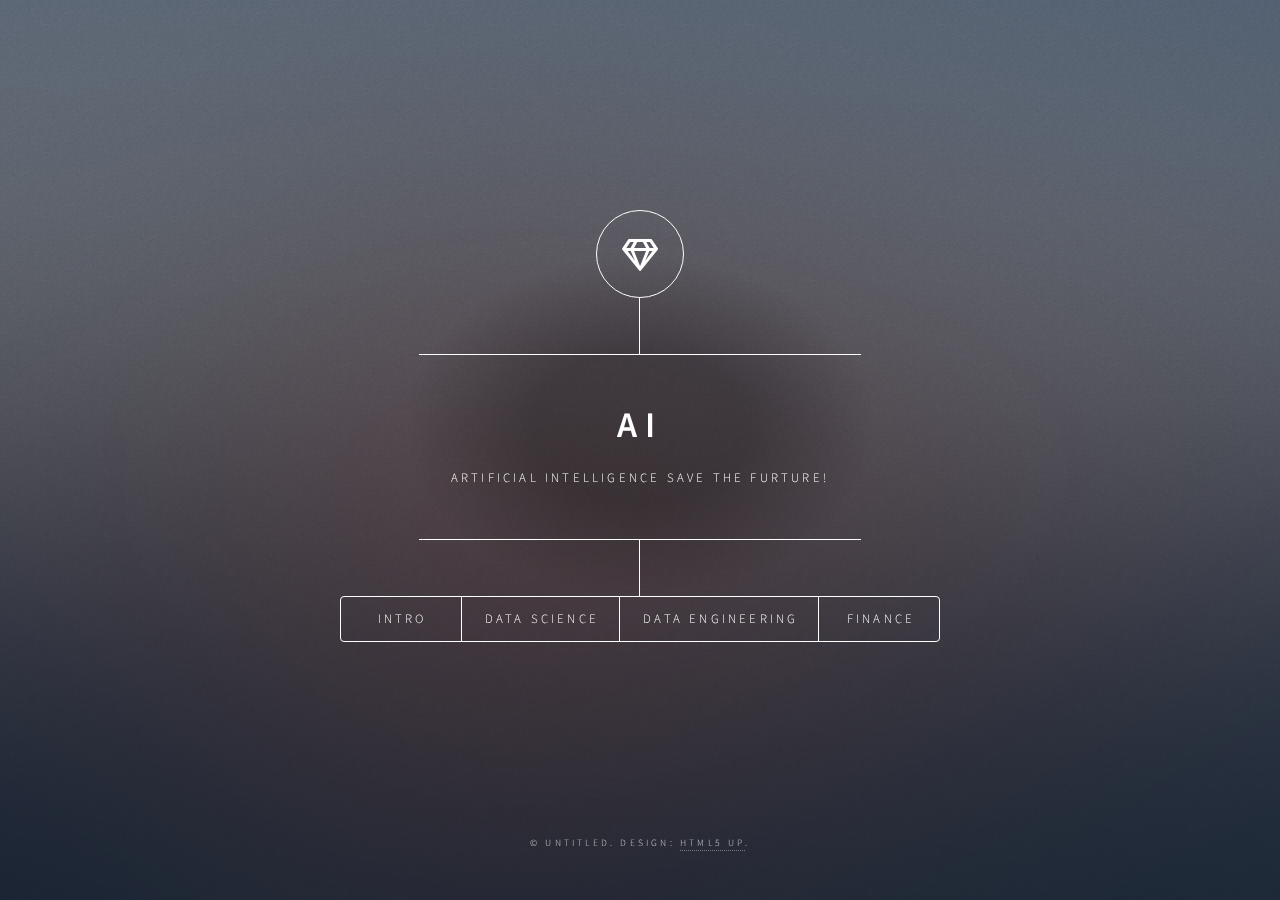
==== commit 17e94b6e: "fix links" ====
--- a/index.html
+++ b/index.html
@@ -1,134 +1,122 @@
-<!DOCTYPE html>
-<!-- saved from url=(0070)file:///C:/Users/kcs163/works/git_repos/resa-git.github.io/index.html# -->
-<html><head><meta http-equiv="Content-Type" content="text/html; charset=UTF-8">
-	<title>AI today</title>
-	
-	<meta name="viewport" content="width=device-width, initial-scale=1, user-scalable=no">
-	<link rel="stylesheet" href="./index_files/main.css">
-	<noscript>
-		<link rel="stylesheet" href="assets/css/noscript.css" />
-	</noscript>
-</head>
-
-<body class="">
-
-	<!-- Wrapper -->
-	<div id="wrapper">
-
-		<!-- Header -->
-		<header id="header" style="">
-			<div class="logo">
-				<span class="icon fa-gem"></span>
-			</div>
-			<div class="content">
-				<div class="inner">
-					<h1>AI TOOLS</h1>
-					<p>Use AI to help improve human lives</p>
-				</div>
-			</div>
-			<nav class="use-middle">
-				<ul>
-					<li><a href="file:///C:/Users/kcs163/works/git_repos/resa-git.github.io/index.html#intro">Intro</a></li>
-					<li><a href="file:///C:/Users/kcs163/works/git_repos/resa-git.github.io/index.html#DS">Data Science</a></li>
-					<li class="is-middle"><a href="file:///C:/Users/kcs163/works/git_repos/resa-git.github.io/index.html#DE">Data Engineering</a></li>
-					<li><a href="file:///C:/Users/kcs163/works/git_repos/resa-git.github.io/index.html#finance">Finance</a></li>
-					<!--<li><a href="#elements">Elements</a></li>-->
-				</ul>
-			</nav>
-		</header>
-
-		<!-- Main -->
-		<div id="main" style="display: none;">
-
-			<!-- Intro -->
-			<article id="intro" class="" style="display: none;">
-				<h2 class="major">Intro</h2>
-				<span class="image main"><img src="./index_files/intro.jpg" alt=""></span>
-				<p>Data Science and artificial intelligence can be used to measure, track and keep performance metrics for improving the enterprise-wide decision-making process. With this valuable tool, companies can improve customer engagement in critical decisions, enhance performance and increase profit. Today’s data models benefit from available data to simulate several actions. Thus, companies can find their path to the best business outcomes. Data science helps organizations identify and refine target audiences by leveraging the existing data and technology for developing insights. 
-<a href="file:///C:/Users/kcs163/works/git_repos/resa-git.github.io/index.html#DS">awesome work</a>.</p>
-				<p>The development of AI in finance is expected to constantly drive competitive advantages for financial firms by improving their performance through cost reduction and enhanced productivity. Furthermore, they raise the quality of products and services provided to the consumers. These advantages eventually benefit financial consumers by providing better-quality and personalized products. In addition, new possibilities can be harnessed by unlocking insight from data to inform investment strategies and enhance financial inclusion by analyzing the credit worthiness of clients with limited credit history.</p>
-			<div class="close">Close</div></article>
-
-			<!-- Work -->
-			<article id="Data Science" style="display: none;">
-				<h2 class="major">Work</h2>
-				<span class="image main"><img src="./index_files/pic02.jpg" alt=""></span>
-				<p>Adipiscing magna sed dolor elit. Praesent eleifend dignissim arcu, at eleifend sapien imperdiet ac.
-					Aliquam erat volutpat. Praesent urna nisi, fringila lorem et vehicula lacinia quam. Integer
-					sollicitudin mauris nec lorem luctus ultrices.</p>
-				<p>Nullam et orci eu lorem consequat tincidunt vivamus et sagittis libero. Mauris aliquet magna magna
-					sed nunc rhoncus pharetra. Pellentesque condimentum sem. In efficitur ligula tate urna. Maecenas
-					laoreet massa vel lacinia pellentesque lorem ipsum dolor. Nullam et orci eu lorem consequat
-					tincidunt. Vivamus et sagittis libero. Mauris aliquet magna magna sed nunc rhoncus amet feugiat
-					tempus.</p>
-			<div class="close">Close</div></article>
-
-			<!-- About -->
-			<article id="Data Engineering" style="display: none;">
-				<h2 class="major">About</h2>
-				<span class="image main"><img src="./index_files/pic03.jpg" alt=""></span>
-				<p>Lorem ipsum dolor sit amet, consectetur et adipiscing elit. Praesent eleifend dignissim arcu, at
-					eleifend sapien imperdiet ac. Aliquam erat volutpat. Praesent urna nisi, fringila lorem et vehicula
-					lacinia quam. Integer sollicitudin mauris nec lorem luctus ultrices. Aliquam libero et malesuada
-					fames ac ante ipsum primis in faucibus. Cras viverra ligula sit amet ex mollis mattis lorem ipsum
-					dolor sit amet.</p>
-			<div class="close">Close</div></article>
-
-			<!-- Contact -->
-			<article id="Finance" style="display: none;">
-				<h2 class="major">Contact</h2>
-				<form method="post" action="file:///C:/Users/kcs163/works/git_repos/resa-git.github.io/index.html#">
-					<div class="fields">
-						<div class="field half">
-							<label for="name">Name</label>
-							<input type="text" name="name" id="name">
+<!DOCTYPE HTML>
+<!--
+	Dimension by HTML5 UP
+	html5up.net | @ajlkn
+	Free for personal and commercial use under the CCA 3.0 license (html5up.net/license)
+-->
+<html>
+	<head>
+		<title>Dimension by HTML5 UP</title>
+		<meta charset="utf-8" />
+		<meta name="viewport" content="width=device-width, initial-scale=1, user-scalable=no" />
+		<link rel="stylesheet" href="assets/css/main.css" />
+		<noscript><link rel="stylesheet" href="assets/css/noscript.css" /></noscript>
+	</head>
+	<body class="is-preload">
+
+		<!-- Wrapper -->
+			<div id="wrapper">
+
+				<!-- Header -->
+					<header id="header">
+						<div class="logo">
+							<span class="icon fa-gem"></span>
 						</div>
-						<div class="field half">
-							<label for="email">Email</label>
-							<input type="text" name="email" id="email">
+						<div class="content">
+							<div class="inner">
+							  <h1>AI</h1>
+								<p>Artificial intelligence save the furture!</p>
+							</div>
 						</div>
-						<div class="field">
-							<label for="message">Message</label>
-							<textarea name="message" id="message" rows="4"></textarea>
-						</div>
-					</div>
-					<ul class="actions">
-						<li><input type="submit" value="Send Message" class="primary"></li>
-						<li><input type="reset" value="Reset"></li>
-					</ul>
-				</form>
-				<ul class="icons">
-					<li><a href="file:///C:/Users/kcs163/works/git_repos/resa-git.github.io/index.html#" class="icon brands fa-twitter"><span class="label">Twitter</span></a></li>
-					<li><a href="file:///C:/Users/kcs163/works/git_repos/resa-git.github.io/index.html#" class="icon brands fa-facebook-f"><span class="label">Facebook</span></a></li>
-					<li><a href="file:///C:/Users/kcs163/works/git_repos/resa-git.github.io/index.html#" class="icon brands fa-instagram"><span class="label">Instagram</span></a></li>
-					<li><a href="file:///C:/Users/kcs163/works/git_repos/resa-git.github.io/index.html#" class="icon brands fa-github"><span class="label">GitHub</span></a></li>
-				</ul>
-			<div class="close">Close</div></article>
-
-			<!-- Elements -->
-			<article id="elements" style="display: none;">
-				<h2 class="major">Elements</h2>
-
-				<section>
-					<h3 class="major">Text</h3>
-					<p>This is <b>bold</b> and this is <strong>strong</strong>. This is <i>italic</i> and this is
-						<em>emphasized</em>.
-						This is <sup>superscript</sup> text and this is <sub>subscript</sub> text.
-						This is <u>underlined</u> and this is code: <code>for (;;) { ... }</code>. Finally, <a href="file:///C:/Users/kcs163/works/git_repos/resa-git.github.io/index.html#">this is a link</a>.</p>
-					<hr>
-					<h2>Heading Level 2</h2>
-					<h3>Heading Level 3</h3>
-					<h4>Heading Level 4</h4>
-					<h5>Heading Level 5</h5>
-					<h6>Heading Level 6</h6>
-					<hr>
-					<h4>Blockquote</h4>
-					<blockquote>Fringilla nisl. Donec accumsan interdum nisi, quis tincidunt felis sagittis eget tempus
-						euismod. Vestibulum ante ipsum primis in faucibus vestibulum. Blandit adipiscing eu felis
-						iaculis volutpat ac adipiscing accumsan faucibus. Vestibulum ante ipsum primis in faucibus lorem
-						ipsum dolor sit amet nullam adipiscing eu felis.</blockquote>
-					<h4>Preformatted</h4>
-					<pre><code>i = 0;
+						<nav>
+							<ul>
+								<li><a href="#intro">Intro</a></li>
+								<li><a href="#work">Data Science</a></li>
+								<li><a href="#about">Data Engineering</a></li>
+								<li><a href="#about">Finance</a></li>
+								<!--<li><a href="#contact">Contact</a></li>-->
+								<!--<li><a href="#elements">Elements</a></li>-->
+							</ul>
+						</nav>
+					</header>
+
+				<!-- Main -->
+					<div id="main">
+
+						<!-- Intro -->
+							<article id="intro">
+								<h2 class="major">Intro</h2>
+								<span class="image main"><img src="images/pic01.jpg" alt="" /></span>
+								<p>Aenean ornare velit lacus, ac varius enim ullamcorper eu. Proin aliquam facilisis ante interdum congue. Integer mollis, nisl amet convallis, porttitor magna ullamcorper, amet egestas mauris. Ut magna finibus nisi nec lacinia. Nam maximus erat id euismod egestas. By the way, check out my <a href="#work">awesome work</a>.</p>
+								<p>Lorem ipsum dolor sit amet, consectetur adipiscing elit. Duis dapibus rutrum facilisis. Class aptent taciti sociosqu ad litora torquent per conubia nostra, per inceptos himenaeos. Etiam tristique libero eu nibh porttitor fermentum. Nullam venenatis erat id vehicula viverra. Nunc ultrices eros ut ultricies condimentum. Mauris risus lacus, blandit sit amet venenatis non, bibendum vitae dolor. Nunc lorem mauris, fringilla in aliquam at, euismod in lectus. Pellentesque habitant morbi tristique senectus et netus et malesuada fames ac turpis egestas. In non lorem sit amet elit placerat maximus. Pellentesque aliquam maximus risus, vel sed vehicula.</p>
+							</article>
+
+						<!-- Work -->
+							<article id="work">
+								<h2 class="major">Work</h2>
+								<span class="image main"><img src="images/pic02.jpg" alt="" /></span>
+								<p>Adipiscing magna sed dolor elit. Praesent eleifend dignissim arcu, at eleifend sapien imperdiet ac. Aliquam erat volutpat. Praesent urna nisi, fringila lorem et vehicula lacinia quam. Integer sollicitudin mauris nec lorem luctus ultrices.</p>
+								<p>Nullam et orci eu lorem consequat tincidunt vivamus et sagittis libero. Mauris aliquet magna magna sed nunc rhoncus pharetra. Pellentesque condimentum sem. In efficitur ligula tate urna. Maecenas laoreet massa vel lacinia pellentesque lorem ipsum dolor. Nullam et orci eu lorem consequat tincidunt. Vivamus et sagittis libero. Mauris aliquet magna magna sed nunc rhoncus amet feugiat tempus.</p>
+							</article>
+
+						<!-- About -->
+							<article id="about">
+								<h2 class="major">About</h2>
+								<span class="image main"><img src="images/pic03.jpg" alt="" /></span>
+								<p>Lorem ipsum dolor sit amet, consectetur et adipiscing elit. Praesent eleifend dignissim arcu, at eleifend sapien imperdiet ac. Aliquam erat volutpat. Praesent urna nisi, fringila lorem et vehicula lacinia quam. Integer sollicitudin mauris nec lorem luctus ultrices. Aliquam libero et malesuada fames ac ante ipsum primis in faucibus. Cras viverra ligula sit amet ex mollis mattis lorem ipsum dolor sit amet.</p>
+							</article>
+
+						<!-- Contact -->
+							<article id="contact">
+								<h2 class="major">Contact</h2>
+								<form method="post" action="#">
+									<div class="fields">
+										<div class="field half">
+											<label for="name">Name</label>
+											<input type="text" name="name" id="name" />
+										</div>
+										<div class="field half">
+											<label for="email">Email</label>
+											<input type="text" name="email" id="email" />
+										</div>
+										<div class="field">
+											<label for="message">Message</label>
+											<textarea name="message" id="message" rows="4"></textarea>
+										</div>
+									</div>
+									<ul class="actions">
+										<li><input type="submit" value="Send Message" class="primary" /></li>
+										<li><input type="reset" value="Reset" /></li>
+									</ul>
+								</form>
+								<ul class="icons">
+									<li><a href="#" class="icon brands fa-twitter"><span class="label">Twitter</span></a></li>
+									<li><a href="#" class="icon brands fa-facebook-f"><span class="label">Facebook</span></a></li>
+									<li><a href="#" class="icon brands fa-instagram"><span class="label">Instagram</span></a></li>
+									<li><a href="#" class="icon brands fa-github"><span class="label">GitHub</span></a></li>
+								</ul>
+							</article>
+
+						<!-- Elements -->
+							<article id="elements">
+								<h2 class="major">Elements</h2>
+
+								<section>
+									<h3 class="major">Text</h3>
+									<p>This is <b>bold</b> and this is <strong>strong</strong>. This is <i>italic</i> and this is <em>emphasized</em>.
+									This is <sup>superscript</sup> text and this is <sub>subscript</sub> text.
+									This is <u>underlined</u> and this is code: <code>for (;;) { ... }</code>. Finally, <a href="#">this is a link</a>.</p>
+									<hr />
+									<h2>Heading Level 2</h2>
+									<h3>Heading Level 3</h3>
+									<h4>Heading Level 4</h4>
+									<h5>Heading Level 5</h5>
+									<h6>Heading Level 6</h6>
+									<hr />
+									<h4>Blockquote</h4>
+									<blockquote>Fringilla nisl. Donec accumsan interdum nisi, quis tincidunt felis sagittis eget tempus euismod. Vestibulum ante ipsum primis in faucibus vestibulum. Blandit adipiscing eu felis iaculis volutpat ac adipiscing accumsan faucibus. Vestibulum ante ipsum primis in faucibus lorem ipsum dolor sit amet nullam adipiscing eu felis.</blockquote>
+									<h4>Preformatted</h4>
+									<pre><code>i = 0;
 
 while (!deck.isInOrder()) {
     print 'Iteration ' + i;
@@ -137,239 +125,238 @@
 }
 
 print 'It took ' + i + ' iterations to sort the deck.';</code></pre>
-				</section>
-
-				<section>
-					<h3 class="major">Lists</h3>
-
-					<h4>Unordered</h4>
-					<ul>
-						<li>Dolor pulvinar etiam.</li>
-						<li>Sagittis adipiscing.</li>
-						<li>Felis enim feugiat.</li>
-					</ul>
-
-					<h4>Alternate</h4>
-					<ul class="alt">
-						<li>Dolor pulvinar etiam.</li>
-						<li>Sagittis adipiscing.</li>
-						<li>Felis enim feugiat.</li>
-					</ul>
-
-					<h4>Ordered</h4>
-					<ol>
-						<li>Dolor pulvinar etiam.</li>
-						<li>Etiam vel felis viverra.</li>
-						<li>Felis enim feugiat.</li>
-						<li>Dolor pulvinar etiam.</li>
-						<li>Etiam vel felis lorem.</li>
-						<li>Felis enim et feugiat.</li>
-					</ol>
-					<h4>Icons</h4>
-					<ul class="icons">
-						<li><a href="file:///C:/Users/kcs163/works/git_repos/resa-git.github.io/index.html#" class="icon brands fa-twitter"><span class="label">Twitter</span></a></li>
-						<li><a href="file:///C:/Users/kcs163/works/git_repos/resa-git.github.io/index.html#" class="icon brands fa-facebook-f"><span class="label">Facebook</span></a></li>
-						<li><a href="file:///C:/Users/kcs163/works/git_repos/resa-git.github.io/index.html#" class="icon brands fa-instagram"><span class="label">Instagram</span></a></li>
-						<li><a href="file:///C:/Users/kcs163/works/git_repos/resa-git.github.io/index.html#" class="icon brands fa-github"><span class="label">Github</span></a></li>
-					</ul>
-
-					<h4>Actions</h4>
-					<ul class="actions">
-						<li><a href="file:///C:/Users/kcs163/works/git_repos/resa-git.github.io/index.html#" class="button primary">Default</a></li>
-						<li><a href="file:///C:/Users/kcs163/works/git_repos/resa-git.github.io/index.html#" class="button">Default</a></li>
-					</ul>
-					<ul class="actions stacked">
-						<li><a href="file:///C:/Users/kcs163/works/git_repos/resa-git.github.io/index.html#" class="button primary">Default</a></li>
-						<li><a href="file:///C:/Users/kcs163/works/git_repos/resa-git.github.io/index.html#" class="button">Default</a></li>
-					</ul>
-				</section>
-
-				<section>
-					<h3 class="major">Table</h3>
-					<h4>Default</h4>
-					<div class="table-wrapper">
-						<table>
-							<thead>
-								<tr>
-									<th>Name</th>
-									<th>Description</th>
-									<th>Price</th>
-								</tr>
-							</thead>
-							<tbody>
-								<tr>
-									<td>Item One</td>
-									<td>Ante turpis integer aliquet porttitor.</td>
-									<td>29.99</td>
-								</tr>
-								<tr>
-									<td>Item Two</td>
-									<td>Vis ac commodo adipiscing arcu aliquet.</td>
-									<td>19.99</td>
-								</tr>
-								<tr>
-									<td>Item Three</td>
-									<td> Morbi faucibus arcu accumsan lorem.</td>
-									<td>29.99</td>
-								</tr>
-								<tr>
-									<td>Item Four</td>
-									<td>Vitae integer tempus condimentum.</td>
-									<td>19.99</td>
-								</tr>
-								<tr>
-									<td>Item Five</td>
-									<td>Ante turpis integer aliquet porttitor.</td>
-									<td>29.99</td>
-								</tr>
-							</tbody>
-							<tfoot>
-								<tr>
-									<td colspan="2"></td>
-									<td>100.00</td>
-								</tr>
-							</tfoot>
-						</table>
+								</section>
+
+								<section>
+									<h3 class="major">Lists</h3>
+
+									<h4>Unordered</h4>
+									<ul>
+										<li>Dolor pulvinar etiam.</li>
+										<li>Sagittis adipiscing.</li>
+										<li>Felis enim feugiat.</li>
+									</ul>
+
+									<h4>Alternate</h4>
+									<ul class="alt">
+										<li>Dolor pulvinar etiam.</li>
+										<li>Sagittis adipiscing.</li>
+										<li>Felis enim feugiat.</li>
+									</ul>
+
+									<h4>Ordered</h4>
+									<ol>
+										<li>Dolor pulvinar etiam.</li>
+										<li>Etiam vel felis viverra.</li>
+										<li>Felis enim feugiat.</li>
+										<li>Dolor pulvinar etiam.</li>
+										<li>Etiam vel felis lorem.</li>
+										<li>Felis enim et feugiat.</li>
+									</ol>
+									<h4>Icons</h4>
+									<ul class="icons">
+										<li><a href="#" class="icon brands fa-twitter"><span class="label">Twitter</span></a></li>
+										<li><a href="#" class="icon brands fa-facebook-f"><span class="label">Facebook</span></a></li>
+										<li><a href="#" class="icon brands fa-instagram"><span class="label">Instagram</span></a></li>
+										<li><a href="#" class="icon brands fa-github"><span class="label">Github</span></a></li>
+									</ul>
+
+									<h4>Actions</h4>
+									<ul class="actions">
+										<li><a href="#" class="button primary">Default</a></li>
+										<li><a href="#" class="button">Default</a></li>
+									</ul>
+									<ul class="actions stacked">
+										<li><a href="#" class="button primary">Default</a></li>
+										<li><a href="#" class="button">Default</a></li>
+									</ul>
+								</section>
+
+								<section>
+									<h3 class="major">Table</h3>
+									<h4>Default</h4>
+									<div class="table-wrapper">
+										<table>
+											<thead>
+												<tr>
+													<th>Name</th>
+													<th>Description</th>
+													<th>Price</th>
+												</tr>
+											</thead>
+											<tbody>
+												<tr>
+													<td>Item One</td>
+													<td>Ante turpis integer aliquet porttitor.</td>
+													<td>29.99</td>
+												</tr>
+												<tr>
+													<td>Item Two</td>
+													<td>Vis ac commodo adipiscing arcu aliquet.</td>
+													<td>19.99</td>
+												</tr>
+												<tr>
+													<td>Item Three</td>
+													<td> Morbi faucibus arcu accumsan lorem.</td>
+													<td>29.99</td>
+												</tr>
+												<tr>
+													<td>Item Four</td>
+													<td>Vitae integer tempus condimentum.</td>
+													<td>19.99</td>
+												</tr>
+												<tr>
+													<td>Item Five</td>
+													<td>Ante turpis integer aliquet porttitor.</td>
+													<td>29.99</td>
+												</tr>
+											</tbody>
+											<tfoot>
+												<tr>
+													<td colspan="2"></td>
+													<td>100.00</td>
+												</tr>
+											</tfoot>
+										</table>
+									</div>
+
+									<h4>Alternate</h4>
+									<div class="table-wrapper">
+										<table class="alt">
+											<thead>
+												<tr>
+													<th>Name</th>
+													<th>Description</th>
+													<th>Price</th>
+												</tr>
+											</thead>
+											<tbody>
+												<tr>
+													<td>Item One</td>
+													<td>Ante turpis integer aliquet porttitor.</td>
+													<td>29.99</td>
+												</tr>
+												<tr>
+													<td>Item Two</td>
+													<td>Vis ac commodo adipiscing arcu aliquet.</td>
+													<td>19.99</td>
+												</tr>
+												<tr>
+													<td>Item Three</td>
+													<td> Morbi faucibus arcu accumsan lorem.</td>
+													<td>29.99</td>
+												</tr>
+												<tr>
+													<td>Item Four</td>
+													<td>Vitae integer tempus condimentum.</td>
+													<td>19.99</td>
+												</tr>
+												<tr>
+													<td>Item Five</td>
+													<td>Ante turpis integer aliquet porttitor.</td>
+													<td>29.99</td>
+												</tr>
+											</tbody>
+											<tfoot>
+												<tr>
+													<td colspan="2"></td>
+													<td>100.00</td>
+												</tr>
+											</tfoot>
+										</table>
+									</div>
+								</section>
+
+								<section>
+									<h3 class="major">Buttons</h3>
+									<ul class="actions">
+										<li><a href="#" class="button primary">Primary</a></li>
+										<li><a href="#" class="button">Default</a></li>
+									</ul>
+									<ul class="actions">
+										<li><a href="#" class="button">Default</a></li>
+										<li><a href="#" class="button small">Small</a></li>
+									</ul>
+									<ul class="actions">
+										<li><a href="#" class="button primary icon solid fa-download">Icon</a></li>
+										<li><a href="#" class="button icon solid fa-download">Icon</a></li>
+									</ul>
+									<ul class="actions">
+										<li><span class="button primary disabled">Disabled</span></li>
+										<li><span class="button disabled">Disabled</span></li>
+									</ul>
+								</section>
+
+								<section>
+									<h3 class="major">Form</h3>
+									<form method="post" action="#">
+										<div class="fields">
+											<div class="field half">
+												<label for="demo-name">Name</label>
+												<input type="text" name="demo-name" id="demo-name" value="" placeholder="Jane Doe" />
+											</div>
+											<div class="field half">
+												<label for="demo-email">Email</label>
+												<input type="email" name="demo-email" id="demo-email" value="" placeholder="jane@untitled.tld" />
+											</div>
+											<div class="field">
+												<label for="demo-category">Category</label>
+												<select name="demo-category" id="demo-category">
+													<option value="">-</option>
+													<option value="1">Manufacturing</option>
+													<option value="1">Shipping</option>
+													<option value="1">Administration</option>
+													<option value="1">Human Resources</option>
+												</select>
+											</div>
+											<div class="field half">
+												<input type="radio" id="demo-priority-low" name="demo-priority" checked>
+												<label for="demo-priority-low">Low</label>
+											</div>
+											<div class="field half">
+												<input type="radio" id="demo-priority-high" name="demo-priority">
+												<label for="demo-priority-high">High</label>
+											</div>
+											<div class="field half">
+												<input type="checkbox" id="demo-copy" name="demo-copy">
+												<label for="demo-copy">Email me a copy</label>
+											</div>
+											<div class="field half">
+												<input type="checkbox" id="demo-human" name="demo-human" checked>
+												<label for="demo-human">Not a robot</label>
+											</div>
+											<div class="field">
+												<label for="demo-message">Message</label>
+												<textarea name="demo-message" id="demo-message" placeholder="Enter your message" rows="6"></textarea>
+											</div>
+										</div>
+										<ul class="actions">
+											<li><input type="submit" value="Send Message" class="primary" /></li>
+											<li><input type="reset" value="Reset" /></li>
+										</ul>
+									</form>
+								</section>
+
+							</article>
+
 					</div>
 
-					<h4>Alternate</h4>
-					<div class="table-wrapper">
-						<table class="alt">
-							<thead>
-								<tr>
-									<th>Name</th>
-									<th>Description</th>
-									<th>Price</th>
-								</tr>
-							</thead>
-							<tbody>
-								<tr>
-									<td>Item One</td>
-									<td>Ante turpis integer aliquet porttitor.</td>
-									<td>29.99</td>
-								</tr>
-								<tr>
-									<td>Item Two</td>
-									<td>Vis ac commodo adipiscing arcu aliquet.</td>
-									<td>19.99</td>
-								</tr>
-								<tr>
-									<td>Item Three</td>
-									<td> Morbi faucibus arcu accumsan lorem.</td>
-									<td>29.99</td>
-								</tr>
-								<tr>
-									<td>Item Four</td>
-									<td>Vitae integer tempus condimentum.</td>
-									<td>19.99</td>
-								</tr>
-								<tr>
-									<td>Item Five</td>
-									<td>Ante turpis integer aliquet porttitor.</td>
-									<td>29.99</td>
-								</tr>
-							</tbody>
-							<tfoot>
-								<tr>
-									<td colspan="2"></td>
-									<td>100.00</td>
-								</tr>
-							</tfoot>
-						</table>
-					</div>
-				</section>
-
-				<section>
-					<h3 class="major">Buttons</h3>
-					<ul class="actions">
-						<li><a href="file:///C:/Users/kcs163/works/git_repos/resa-git.github.io/index.html#" class="button primary">Primary</a></li>
-						<li><a href="file:///C:/Users/kcs163/works/git_repos/resa-git.github.io/index.html#" class="button">Default</a></li>
-					</ul>
-					<ul class="actions">
-						<li><a href="file:///C:/Users/kcs163/works/git_repos/resa-git.github.io/index.html#" class="button">Default</a></li>
-						<li><a href="file:///C:/Users/kcs163/works/git_repos/resa-git.github.io/index.html#" class="button small">Small</a></li>
-					</ul>
-					<ul class="actions">
-						<li><a href="file:///C:/Users/kcs163/works/git_repos/resa-git.github.io/index.html#" class="button primary icon solid fa-download">Icon</a></li>
-						<li><a href="file:///C:/Users/kcs163/works/git_repos/resa-git.github.io/index.html#" class="button icon solid fa-download">Icon</a></li>
-					</ul>
-					<ul class="actions">
-						<li><span class="button primary disabled">Disabled</span></li>
-						<li><span class="button disabled">Disabled</span></li>
-					</ul>
-				</section>
-
-				<section>
-					<h3 class="major">Form</h3>
-					<form method="post" action="file:///C:/Users/kcs163/works/git_repos/resa-git.github.io/index.html#">
-						<div class="fields">
-							<div class="field half">
-								<label for="demo-name">Name</label>
-								<input type="text" name="demo-name" id="demo-name" value="" placeholder="Jane Doe">
-							</div>
-							<div class="field half">
-								<label for="demo-email">Email</label>
-								<input type="email" name="demo-email" id="demo-email" value="" placeholder="jane@untitled.tld">
-							</div>
-							<div class="field">
-								<label for="demo-category">Category</label>
-								<select name="demo-category" id="demo-category">
-									<option value="">-</option>
-									<option value="1">Manufacturing</option>
-									<option value="1">Shipping</option>
-									<option value="1">Administration</option>
-									<option value="1">Human Resources</option>
-								</select>
-							</div>
-							<div class="field half">
-								<input type="radio" id="demo-priority-low" name="demo-priority" checked="">
-								<label for="demo-priority-low">Low</label>
-							</div>
-							<div class="field half">
-								<input type="radio" id="demo-priority-high" name="demo-priority">
-								<label for="demo-priority-high">High</label>
-							</div>
-							<div class="field half">
-								<input type="checkbox" id="demo-copy" name="demo-copy">
-								<label for="demo-copy">Email me a copy</label>
-							</div>
-							<div class="field half">
-								<input type="checkbox" id="demo-human" name="demo-human" checked="">
-								<label for="demo-human">Not a robot</label>
-							</div>
-							<div class="field">
-								<label for="demo-message">Message</label>
-								<textarea name="demo-message" id="demo-message" placeholder="Enter your message" rows="6"></textarea>
-							</div>
-						</div>
-						<ul class="actions">
-							<li><input type="submit" value="Send Message" class="primary"></li>
-							<li><input type="reset" value="Reset"></li>
-						</ul>
-					</form>
-				</section>
-
-			<div class="close">Close</div></article>
-
-		</div>
-
-		<!-- Footer -->
-		<footer id="footer" style="">
-			<p class="copyright">© Untitled. Design: <a href="https://html5up.net/">HTML5 UP</a>.</p>
-		</footer>
-
-	</div>
-
-	<!-- BG -->
-	<div id="bg"></div>
-
-	<!-- Scripts -->
-	<script src="./index_files/jquery.min.js.download"></script>
-	<script src="./index_files/browser.min.js.download"></script>
-	<script src="./index_files/breakpoints.min.js.download"></script>
-	<script src="./index_files/util.js.download"></script>
-	<script src="./index_files/main.js.download"></script>
-
-
-
-</body></html>+				<!-- Footer -->
+					<footer id="footer">
+						<p class="copyright">&copy; Untitled. Design: <a href="https://html5up.net">HTML5 UP</a>.</p>
+					</footer>
+
+			</div>
+
+		<!-- BG -->
+			<div id="bg"></div>
+
+		<!-- Scripts -->
+			<script src="assets/js/jquery.min.js"></script>
+			<script src="assets/js/browser.min.js"></script>
+			<script src="assets/js/breakpoints.min.js"></script>
+			<script src="assets/js/util.js"></script>
+			<script src="assets/js/main.js"></script>
+
+	</body>
+</html>
--- a/assets/css/main.css
+++ b/assets/css/main.css
@@ -0,0 +1,1661 @@
+@import url(fontawesome-all.min.css);
+@import url("https://fonts.googleapis.com/css?family=Source+Sans+Pro:300italic,600italic,300,600");
+
+/*
+	Dimension by HTML5 UP
+	html5up.net | @ajlkn
+	Free for personal and commercial use under the CCA 3.0 license (html5up.net/license)
+*/
+
+html, body, div, span, applet, object,
+iframe, h1, h2, h3, h4, h5, h6, p, blockquote,
+pre, a, abbr, acronym, address, big, cite,
+code, del, dfn, em, img, ins, kbd, q, s, samp,
+small, strike, strong, sub, sup, tt, var, b,
+u, i, center, dl, dt, dd, ol, ul, li, fieldset,
+form, label, legend, table, caption, tbody,
+tfoot, thead, tr, th, td, article, aside,
+canvas, details, embed, figure, figcaption,
+footer, header, hgroup, menu, nav, output, ruby,
+section, summary, time, mark, audio, video {
+	margin: 0;
+	padding: 0;
+	border: 0;
+	font-size: 100%;
+	font: inherit;
+	vertical-align: baseline;}
+
+article, aside, details, figcaption, figure,
+footer, header, hgroup, menu, nav, section {
+	display: block;}
+
+body {
+	line-height: 1;
+}
+
+ol, ul {
+	list-style: none;
+}
+
+blockquote, q {
+	quotes: none;
+}
+
+	blockquote:before, blockquote:after, q:before, q:after {
+		content: '';
+		content: none;
+	}
+
+table {
+	border-collapse: collapse;
+	border-spacing: 0;
+}
+
+body {
+	-webkit-text-size-adjust: none;
+}
+
+mark {
+	background-color: transparent;
+	color: inherit;
+}
+
+input::-moz-focus-inner {
+	border: 0;
+	padding: 0;
+}
+
+input, select, textarea {
+	-moz-appearance: none;
+	-webkit-appearance: none;
+	-ms-appearance: none;
+	appearance: none;
+}
+
+/* Basic */
+
+	@-ms-viewport {
+		width: device-width;
+	}
+
+	@media screen and (max-width: 480px) {
+
+		html, body {
+			min-width: 320px;
+		}
+
+	}
+
+	html {
+		box-sizing: border-box;
+	}
+
+	*, *:before, *:after {
+		box-sizing: inherit;
+	}
+
+	body {
+		background: #1b1f22;
+	}
+
+		body.is-preload *, body.is-preload *:before, body.is-preload *:after {
+			-moz-animation: none !important;
+			-webkit-animation: none !important;
+			-ms-animation: none !important;
+			animation: none !important;
+			-moz-transition: none !important;
+			-webkit-transition: none !important;
+			-ms-transition: none !important;
+			transition: none !important;
+		}
+
+/* Type */
+
+	html {
+		font-size: 16pt;
+	}
+
+		@media screen and (max-width: 1680px) {
+
+			html {
+				font-size: 12pt;
+			}
+
+		}
+
+		@media screen and (max-width: 736px) {
+
+			html {
+				font-size: 11pt;
+			}
+
+		}
+
+		@media screen and (max-width: 360px) {
+
+			html {
+				font-size: 10pt;
+			}
+
+		}
+
+	body, input, select, textarea {
+		color: #ffffff;
+		font-family: "Source Sans Pro", sans-serif;
+		font-weight: 300;
+		font-size: 1rem;
+		line-height: 1.65;
+	}
+
+	a {
+		-moz-transition: color 0.2s ease-in-out, background-color 0.2s ease-in-out, border-bottom-color 0.2s ease-in-out;
+		-webkit-transition: color 0.2s ease-in-out, background-color 0.2s ease-in-out, border-bottom-color 0.2s ease-in-out;
+		-ms-transition: color 0.2s ease-in-out, background-color 0.2s ease-in-out, border-bottom-color 0.2s ease-in-out;
+		transition: color 0.2s ease-in-out, background-color 0.2s ease-in-out, border-bottom-color 0.2s ease-in-out;
+		border-bottom: dotted 1px rgba(255, 255, 255, 0.5);
+		text-decoration: none;
+		color: inherit;
+	}
+
+		a:hover {
+			border-bottom-color: transparent;
+		}
+
+	strong, b {
+		color: #ffffff;
+		font-weight: 600;
+	}
+
+	em, i {
+		font-style: italic;
+	}
+
+	p {
+		margin: 0 0 2rem 0;
+	}
+
+	h1, h2, h3, h4, h5, h6 {
+		color: #ffffff;
+		font-weight: 600;
+		line-height: 1.5;
+		margin: 0 0 1rem 0;
+		text-transform: uppercase;
+		letter-spacing: 0.2rem;
+	}
+
+		h1 a, h2 a, h3 a, h4 a, h5 a, h6 a {
+			color: inherit;
+			text-decoration: none;
+		}
+
+		h1.major, h2.major, h3.major, h4.major, h5.major, h6.major {
+			border-bottom: solid 1px #ffffff;
+			width: -moz-max-content;
+			width: -webkit-max-content;
+			width: -ms-max-content;
+			width: max-content;
+			padding-bottom: 0.5rem;
+			margin: 0 0 2rem 0;
+		}
+
+	h1 {
+		font-size: 2.25rem;
+		line-height: 1.3;
+		letter-spacing: 0.5rem;
+	}
+
+	h2 {
+		font-size: 1.5rem;
+		line-height: 1.4;
+		letter-spacing: 0.5rem;
+	}
+
+	h3 {
+		font-size: 1rem;
+	}
+
+	h4 {
+		font-size: 0.8rem;
+	}
+
+	h5 {
+		font-size: 0.7rem;
+	}
+
+	h6 {
+		font-size: 0.6rem;
+	}
+
+	@media screen and (max-width: 736px) {
+
+		h1 {
+			font-size: 1.75rem;
+			line-height: 1.4;
+		}
+
+		h2 {
+			font-size: 1.25em;
+			line-height: 1.5;
+		}
+
+	}
+
+	sub {
+		font-size: 0.8rem;
+		position: relative;
+		top: 0.5rem;
+	}
+
+	sup {
+		font-size: 0.8rem;
+		position: relative;
+		top: -0.5rem;
+	}
+
+	blockquote {
+		border-left: solid 4px #ffffff;
+		font-style: italic;
+		margin: 0 0 2rem 0;
+		padding: 0.5rem 0 0.5rem 2rem;
+	}
+
+	code {
+		background: rgba(255, 255, 255, 0.075);
+		border-radius: 4px;
+		font-family: "Courier New", monospace;
+		font-size: 0.9rem;
+		margin: 0 0.25rem;
+		padding: 0.25rem 0.65rem;
+	}
+
+	pre {
+		-webkit-overflow-scrolling: touch;
+		font-family: "Courier New", monospace;
+		font-size: 0.9rem;
+		margin: 0 0 2rem 0;
+	}
+
+		pre code {
+			display: block;
+			line-height: 1.75;
+			padding: 1rem 1.5rem;
+			overflow-x: auto;
+		}
+
+	hr {
+		border: 0;
+		border-bottom: solid 1px #ffffff;
+		margin: 2.75rem 0;
+	}
+
+	.align-left {
+		text-align: left;
+	}
+
+	.align-center {
+		text-align: center;
+	}
+
+	.align-right {
+		text-align: right;
+	}
+
+/* Form */
+
+	form {
+		margin: 0 0 2rem 0;
+	}
+
+		form > :last-child {
+			margin-bottom: 0;
+		}
+
+		form > .fields {
+			display: -moz-flex;
+			display: -webkit-flex;
+			display: -ms-flex;
+			display: flex;
+			-moz-flex-wrap: wrap;
+			-webkit-flex-wrap: wrap;
+			-ms-flex-wrap: wrap;
+			flex-wrap: wrap;
+			width: calc(100% + 3rem);
+			margin: -1.5rem 0 2rem -1.5rem;
+		}
+
+			form > .fields > .field {
+				-moz-flex-grow: 0;
+				-webkit-flex-grow: 0;
+				-ms-flex-grow: 0;
+				flex-grow: 0;
+				-moz-flex-shrink: 0;
+				-webkit-flex-shrink: 0;
+				-ms-flex-shrink: 0;
+				flex-shrink: 0;
+				padding: 1.5rem 0 0 1.5rem;
+				width: calc(100% - 1.5rem);
+			}
+
+				form > .fields > .field.half {
+					width: calc(50% - 0.75rem);
+				}
+
+				form > .fields > .field.third {
+					width: calc(100%/3 - 0.5rem);
+				}
+
+				form > .fields > .field.quarter {
+					width: calc(25% - 0.375rem);
+				}
+
+		@media screen and (max-width: 480px) {
+
+			form > .fields {
+				width: calc(100% + 3rem);
+				margin: -1.5rem 0 2rem -1.5rem;
+			}
+
+				form > .fields > .field {
+					padding: 1.5rem 0 0 1.5rem;
+					width: calc(100% - 1.5rem);
+				}
+
+					form > .fields > .field.half {
+						width: calc(100% - 1.5rem);
+					}
+
+					form > .fields > .field.third {
+						width: calc(100% - 1.5rem);
+					}
+
+					form > .fields > .field.quarter {
+						width: calc(100% - 1.5rem);
+					}
+
+		}
+
+	label {
+		color: #ffffff;
+		display: block;
+		font-size: 0.8rem;
+		font-weight: 300;
+		letter-spacing: 0.2rem;
+		line-height: 1.5;
+		margin: 0 0 1rem 0;
+		text-transform: uppercase;
+	}
+
+	input[type="text"],
+	input[type="password"],
+	input[type="email"],
+	input[type="tel"],
+	select,
+	textarea {
+		-moz-appearance: none;
+		-webkit-appearance: none;
+		-ms-appearance: none;
+		appearance: none;
+		-moz-transition: border-color 0.2s ease-in-out, box-shadow 0.2s ease-in-out, background-color 0.2s ease-in-out;
+		-webkit-transition: border-color 0.2s ease-in-out, box-shadow 0.2s ease-in-out, background-color 0.2s ease-in-out;
+		-ms-transition: border-color 0.2s ease-in-out, box-shadow 0.2s ease-in-out, background-color 0.2s ease-in-out;
+		transition: border-color 0.2s ease-in-out, box-shadow 0.2s ease-in-out, background-color 0.2s ease-in-out;
+		background-color: transparent;
+		border-radius: 4px;
+		border: solid 1px #ffffff;
+		color: inherit;
+		display: block;
+		outline: 0;
+		padding: 0 1rem;
+		text-decoration: none;
+		width: 100%;
+	}
+
+		input[type="text"]:invalid,
+		input[type="password"]:invalid,
+		input[type="email"]:invalid,
+		input[type="tel"]:invalid,
+		select:invalid,
+		textarea:invalid {
+			box-shadow: none;
+		}
+
+		input[type="text"]:focus,
+		input[type="password"]:focus,
+		input[type="email"]:focus,
+		input[type="tel"]:focus,
+		select:focus,
+		textarea:focus {
+			background: rgba(255, 255, 255, 0.075);
+			border-color: #ffffff;
+			box-shadow: 0 0 0 1px #ffffff;
+		}
+
+	select {
+		background-image: url("data:image/svg+xml;charset=utf8,%3Csvg xmlns='http://www.w3.org/2000/svg' width='40' height='40' preserveAspectRatio='none' viewBox='0 0 40 40'%3E%3Cpath d='M9.4,12.3l10.4,10.4l10.4-10.4c0.2-0.2,0.5-0.4,0.9-0.4c0.3,0,0.6,0.1,0.9,0.4l3.3,3.3c0.2,0.2,0.4,0.5,0.4,0.9 c0,0.4-0.1,0.6-0.4,0.9L20.7,31.9c-0.2,0.2-0.5,0.4-0.9,0.4c-0.3,0-0.6-0.1-0.9-0.4L4.3,17.3c-0.2-0.2-0.4-0.5-0.4-0.9 c0-0.4,0.1-0.6,0.4-0.9l3.3-3.3c0.2-0.2,0.5-0.4,0.9-0.4S9.1,12.1,9.4,12.3z' fill='%23ffffff' /%3E%3C/svg%3E");
+		background-size: 1.25rem;
+		background-repeat: no-repeat;
+		background-position: calc(100% - 1rem) center;
+		height: 2.75rem;
+		padding-right: 2.75rem;
+		text-overflow: ellipsis;
+	}
+
+		select option {
+			color: #ffffff;
+			background: #1b1f22;
+		}
+
+		select:focus::-ms-value {
+			background-color: transparent;
+		}
+
+		select::-ms-expand {
+			display: none;
+		}
+
+	input[type="text"],
+	input[type="password"],
+	input[type="email"],
+	select {
+		height: 2.75rem;
+	}
+
+	textarea {
+		padding: 0.75rem 1rem;
+	}
+
+	input[type="checkbox"],
+	input[type="radio"] {
+		-moz-appearance: none;
+		-webkit-appearance: none;
+		-ms-appearance: none;
+		appearance: none;
+		display: block;
+		float: left;
+		margin-right: -2rem;
+		opacity: 0;
+		width: 1rem;
+		z-index: -1;
+	}
+
+		input[type="checkbox"] + label,
+		input[type="radio"] + label {
+			text-decoration: none;
+			-moz-user-select: none;
+			-webkit-user-select: none;
+			-ms-user-select: none;
+			user-select: none;
+			color: #ffffff;
+			cursor: pointer;
+			display: inline-block;
+			font-size: 0.8rem;
+			font-weight: 300;
+			margin: 0 0 0.5rem 0;
+			padding-left: 2.65rem;
+			padding-right: 0.75rem;
+			position: relative;
+		}
+
+			input[type="checkbox"] + label:before,
+			input[type="radio"] + label:before {
+				-moz-osx-font-smoothing: grayscale;
+				-webkit-font-smoothing: antialiased;
+				display: inline-block;
+				font-style: normal;
+				font-variant: normal;
+				text-rendering: auto;
+				line-height: 1;
+				text-transform: none !important;
+				font-family: 'Font Awesome 5 Free';
+				font-weight: 900;
+			}
+
+			input[type="checkbox"] + label:before,
+			input[type="radio"] + label:before {
+				-moz-transition: border-color 0.2s ease-in-out, box-shadow 0.2s ease-in-out, background-color 0.2s ease-in-out;
+				-webkit-transition: border-color 0.2s ease-in-out, box-shadow 0.2s ease-in-out, background-color 0.2s ease-in-out;
+				-ms-transition: border-color 0.2s ease-in-out, box-shadow 0.2s ease-in-out, background-color 0.2s ease-in-out;
+				transition: border-color 0.2s ease-in-out, box-shadow 0.2s ease-in-out, background-color 0.2s ease-in-out;
+				border-radius: 4px;
+				border: solid 1px #ffffff;
+				content: '';
+				display: inline-block;
+				height: 1.65rem;
+				left: 0;
+				line-height: 1.65rem;
+				position: absolute;
+				text-align: center;
+				top: -0.15rem;
+				width: 1.65rem;
+			}
+
+		input[type="checkbox"]:checked + label:before,
+		input[type="radio"]:checked + label:before {
+			background: #ffffff !important;
+			border-color: #ffffff !important;
+			color: #1b1f22;
+			content: '\f00c';
+		}
+
+		input[type="checkbox"]:focus + label:before,
+		input[type="radio"]:focus + label:before {
+			background: rgba(255, 255, 255, 0.075);
+			border-color: #ffffff;
+			box-shadow: 0 0 0 1px #ffffff;
+		}
+
+	input[type="checkbox"] + label:before {
+		border-radius: 4px;
+	}
+
+	input[type="radio"] + label:before {
+		border-radius: 100%;
+	}
+
+	::-webkit-input-placeholder {
+		color: rgba(255, 255, 255, 0.5) !important;
+		opacity: 1.0;
+	}
+
+	:-moz-placeholder {
+		color: rgba(255, 255, 255, 0.5) !important;
+		opacity: 1.0;
+	}
+
+	::-moz-placeholder {
+		color: rgba(255, 255, 255, 0.5) !important;
+		opacity: 1.0;
+	}
+
+	:-ms-input-placeholder {
+		color: rgba(255, 255, 255, 0.5) !important;
+		opacity: 1.0;
+	}
+
+	.formerize-placeholder {
+		color: rgba(255, 255, 255, 0.5) !important;
+		opacity: 1.0;
+	}
+
+/* Box */
+
+	.box {
+		border-radius: 4px;
+		border: solid 1px #ffffff;
+		margin-bottom: 2rem;
+		padding: 1.5em;
+	}
+
+		.box > :last-child,
+		.box > :last-child > :last-child,
+		.box > :last-child > :last-child > :last-child {
+			margin-bottom: 0;
+		}
+
+		.box.alt {
+			border: 0;
+			border-radius: 0;
+			padding: 0;
+		}
+
+/* Icon */
+
+	.icon {
+		text-decoration: none;
+		border-bottom: none;
+		position: relative;
+	}
+
+		.icon:before {
+			-moz-osx-font-smoothing: grayscale;
+			-webkit-font-smoothing: antialiased;
+			display: inline-block;
+			font-style: normal;
+			font-variant: normal;
+			text-rendering: auto;
+			line-height: 1;
+			text-transform: none !important;
+			font-family: 'Font Awesome 5 Free';
+			font-weight: 400;
+		}
+
+		.icon > .label {
+			display: none;
+		}
+
+		.icon:before {
+			line-height: inherit;
+		}
+
+		.icon.solid:before {
+			font-weight: 900;
+		}
+
+		.icon.brands:before {
+			font-family: 'Font Awesome 5 Brands';
+		}
+
+/* Image */
+
+	.image {
+		border-radius: 4px;
+		border: 0;
+		display: inline-block;
+		position: relative;
+	}
+
+		.image:before {
+			pointer-events: none;
+			background-image: url("../../images/overlay.png");
+			background-color: rgba(19, 21, 25, 0.5);
+			border-radius: 4px;
+			content: '';
+			display: block;
+			height: 100%;
+			left: 0;
+			opacity: 0.5;
+			position: absolute;
+			top: 0;
+			width: 100%;
+		}
+
+		.image img {
+			border-radius: 4px;
+			display: block;
+		}
+
+		.image.left, .image.right {
+			max-width: 40%;
+		}
+
+			.image.left img, .image.right img {
+				width: 100%;
+			}
+
+		.image.left {
+			float: left;
+			padding: 0 1.5em 1em 0;
+			top: 0.25em;
+		}
+
+		.image.right {
+			float: right;
+			padding: 0 0 1em 1.5em;
+			top: 0.25em;
+		}
+
+		.image.fit {
+			display: block;
+			margin: 0 0 2rem 0;
+			width: 100%;
+		}
+
+			.image.fit img {
+				width: 100%;
+			}
+
+		.image.main {
+			display: block;
+			margin: 2.5rem 0;
+			width: 100%;
+		}
+
+			.image.main img {
+				width: 100%;
+			}
+
+		@media screen and (max-width: 736px) {
+
+			.image.main {
+				margin: 2rem 0;
+			}
+
+		}
+
+		@media screen and (max-width: 480px) {
+
+			.image.main {
+				margin: 1.5rem 0;
+			}
+
+		}
+
+/* List */
+
+	ol {
+		list-style: decimal;
+		margin: 0 0 2rem 0;
+		padding-left: 1.25em;
+	}
+
+		ol li {
+			padding-left: 0.25em;
+		}
+
+	ul {
+		list-style: disc;
+		margin: 0 0 2rem 0;
+		padding-left: 1em;
+	}
+
+		ul li {
+			padding-left: 0.5em;
+		}
+
+		ul.alt {
+			list-style: none;
+			padding-left: 0;
+		}
+
+			ul.alt li {
+				border-top: solid 1px #ffffff;
+				padding: 0.5em 0;
+			}
+
+				ul.alt li:first-child {
+					border-top: 0;
+					padding-top: 0;
+				}
+
+	dl {
+		margin: 0 0 2rem 0;
+	}
+
+		dl dt {
+			display: block;
+			font-weight: 600;
+			margin: 0 0 1rem 0;
+		}
+
+		dl dd {
+			margin-left: 2rem;
+		}
+
+/* Actions */
+
+	ul.actions {
+		display: -moz-flex;
+		display: -webkit-flex;
+		display: -ms-flex;
+		display: flex;
+		cursor: default;
+		list-style: none;
+		margin-left: -1rem;
+		padding-left: 0;
+	}
+
+		ul.actions li {
+			padding: 0 0 0 1rem;
+			vertical-align: middle;
+		}
+
+		ul.actions.special {
+			-moz-justify-content: center;
+			-webkit-justify-content: center;
+			-ms-justify-content: center;
+			justify-content: center;
+			width: 100%;
+			margin-left: 0;
+		}
+
+			ul.actions.special li:first-child {
+				padding-left: 0;
+			}
+
+		ul.actions.stacked {
+			-moz-flex-direction: column;
+			-webkit-flex-direction: column;
+			-ms-flex-direction: column;
+			flex-direction: column;
+			margin-left: 0;
+		}
+
+			ul.actions.stacked li {
+				padding: 1.3rem 0 0 0;
+			}
+
+				ul.actions.stacked li:first-child {
+					padding-top: 0;
+				}
+
+		ul.actions.fit {
+			width: calc(100% + 1rem);
+		}
+
+			ul.actions.fit li {
+				-moz-flex-grow: 1;
+				-webkit-flex-grow: 1;
+				-ms-flex-grow: 1;
+				flex-grow: 1;
+				-moz-flex-shrink: 1;
+				-webkit-flex-shrink: 1;
+				-ms-flex-shrink: 1;
+				flex-shrink: 1;
+				width: 100%;
+			}
+
+				ul.actions.fit li > * {
+					width: 100%;
+				}
+
+			ul.actions.fit.stacked {
+				width: 100%;
+			}
+
+		@media screen and (max-width: 480px) {
+
+			ul.actions:not(.fixed) {
+				-moz-flex-direction: column;
+				-webkit-flex-direction: column;
+				-ms-flex-direction: column;
+				flex-direction: column;
+				margin-left: 0;
+				width: 100% !important;
+			}
+
+				ul.actions:not(.fixed) li {
+					-moz-flex-grow: 1;
+					-webkit-flex-grow: 1;
+					-ms-flex-grow: 1;
+					flex-grow: 1;
+					-moz-flex-shrink: 1;
+					-webkit-flex-shrink: 1;
+					-ms-flex-shrink: 1;
+					flex-shrink: 1;
+					padding: 1rem 0 0 0;
+					text-align: center;
+					width: 100%;
+				}
+
+					ul.actions:not(.fixed) li > * {
+						width: 100%;
+					}
+
+					ul.actions:not(.fixed) li:first-child {
+						padding-top: 0;
+					}
+
+					ul.actions:not(.fixed) li input[type="submit"],
+					ul.actions:not(.fixed) li input[type="reset"],
+					ul.actions:not(.fixed) li input[type="button"],
+					ul.actions:not(.fixed) li button,
+					ul.actions:not(.fixed) li .button {
+						width: 100%;
+					}
+
+						ul.actions:not(.fixed) li input[type="submit"].icon:before,
+						ul.actions:not(.fixed) li input[type="reset"].icon:before,
+						ul.actions:not(.fixed) li input[type="button"].icon:before,
+						ul.actions:not(.fixed) li button.icon:before,
+						ul.actions:not(.fixed) li .button.icon:before {
+							margin-left: -0.5em;
+						}
+
+		}
+
+/* Icons */
+
+	ul.icons {
+		cursor: default;
+		list-style: none;
+		padding-left: 0;
+	}
+
+		ul.icons li {
+			display: inline-block;
+			padding: 0 0.75em 0 0;
+		}
+
+			ul.icons li:last-child {
+				padding-right: 0;
+			}
+
+			ul.icons li a {
+				border-radius: 100%;
+				box-shadow: inset 0 0 0 1px #ffffff;
+				display: inline-block;
+				height: 2.25rem;
+				line-height: 2.25rem;
+				text-align: center;
+				width: 2.25rem;
+			}
+
+				ul.icons li a:hover {
+					background-color: rgba(255, 255, 255, 0.075);
+				}
+
+				ul.icons li a:active {
+					background-color: rgba(255, 255, 255, 0.175);
+				}
+
+/* Table */
+
+	.table-wrapper {
+		-webkit-overflow-scrolling: touch;
+		overflow-x: auto;
+	}
+
+	table {
+		margin: 0 0 2rem 0;
+		width: 100%;
+	}
+
+		table tbody tr {
+			border: solid 1px #ffffff;
+			border-left: 0;
+			border-right: 0;
+		}
+
+			table tbody tr:nth-child(2n + 1) {
+				background-color: rgba(255, 255, 255, 0.075);
+			}
+
+		table td {
+			padding: 0.75em 0.75em;
+		}
+
+		table th {
+			color: #ffffff;
+			font-size: 0.9em;
+			font-weight: 600;
+			padding: 0 0.75em 0.75em 0.75em;
+			text-align: left;
+		}
+
+		table thead {
+			border-bottom: solid 2px #ffffff;
+		}
+
+		table tfoot {
+			border-top: solid 2px #ffffff;
+		}
+
+		table.alt {
+			border-collapse: separate;
+		}
+
+			table.alt tbody tr td {
+				border: solid 1px #ffffff;
+				border-left-width: 0;
+				border-top-width: 0;
+			}
+
+				table.alt tbody tr td:first-child {
+					border-left-width: 1px;
+				}
+
+			table.alt tbody tr:first-child td {
+				border-top-width: 1px;
+			}
+
+			table.alt thead {
+				border-bottom: 0;
+			}
+
+			table.alt tfoot {
+				border-top: 0;
+			}
+
+/* Button */
+
+	input[type="submit"],
+	input[type="reset"],
+	input[type="button"],
+	button,
+	.button {
+		-moz-appearance: none;
+		-webkit-appearance: none;
+		-ms-appearance: none;
+		appearance: none;
+		-moz-transition: background-color 0.2s ease-in-out, color 0.2s ease-in-out;
+		-webkit-transition: background-color 0.2s ease-in-out, color 0.2s ease-in-out;
+		-ms-transition: background-color 0.2s ease-in-out, color 0.2s ease-in-out;
+		transition: background-color 0.2s ease-in-out, color 0.2s ease-in-out;
+		background-color: transparent;
+		border-radius: 4px;
+		border: 0;
+		box-shadow: inset 0 0 0 1px #ffffff;
+		color: #ffffff !important;
+		cursor: pointer;
+		display: inline-block;
+		font-size: 0.8rem;
+		font-weight: 300;
+		height: 2.75rem;
+		letter-spacing: 0.2rem;
+		line-height: 2.75rem;
+		outline: 0;
+		padding: 0 1.25rem 0 1.35rem;
+		text-align: center;
+		text-decoration: none;
+		text-transform: uppercase;
+		white-space: nowrap;
+	}
+
+		input[type="submit"]:hover,
+		input[type="reset"]:hover,
+		input[type="button"]:hover,
+		button:hover,
+		.button:hover {
+			background-color: rgba(255, 255, 255, 0.075);
+		}
+
+		input[type="submit"]:active,
+		input[type="reset"]:active,
+		input[type="button"]:active,
+		button:active,
+		.button:active {
+			background-color: rgba(255, 255, 255, 0.175);
+		}
+
+		input[type="submit"].icon:before,
+		input[type="reset"].icon:before,
+		input[type="button"].icon:before,
+		button.icon:before,
+		.button.icon:before {
+			margin-right: 0.5em;
+		}
+
+		input[type="submit"].fit,
+		input[type="reset"].fit,
+		input[type="button"].fit,
+		button.fit,
+		.button.fit {
+			width: 100%;
+		}
+
+		input[type="submit"].small,
+		input[type="reset"].small,
+		input[type="button"].small,
+		button.small,
+		.button.small {
+			font-size: 0.6rem;
+			height: 2.0625rem;
+			line-height: 2.0625rem;
+		}
+
+		input[type="submit"].primary,
+		input[type="reset"].primary,
+		input[type="button"].primary,
+		button.primary,
+		.button.primary {
+			background-color: #ffffff;
+			color: #1b1f22 !important;
+			font-weight: 600;
+		}
+
+		input[type="submit"].disabled, input[type="submit"]:disabled,
+		input[type="reset"].disabled,
+		input[type="reset"]:disabled,
+		input[type="button"].disabled,
+		input[type="button"]:disabled,
+		button.disabled,
+		button:disabled,
+		.button.disabled,
+		.button:disabled {
+			pointer-events: none;
+			cursor: default;
+			opacity: 0.25;
+		}
+
+	input[type="submit"],
+	input[type="reset"],
+	input[type="button"],
+	button {
+		line-height: calc(2.75rem - 2px);
+	}
+
+/* BG */
+
+	#bg {
+		-moz-transform: scale(1.0);
+		-webkit-transform: scale(1.0);
+		-ms-transform: scale(1.0);
+		transform: scale(1.0);
+		-webkit-backface-visibility: hidden;
+		position: fixed;
+		top: 0;
+		left: 0;
+		width: 100%;
+		height: 100vh;
+		z-index: 1;
+	}
+
+		#bg:before, #bg:after {
+			content: '';
+			display: block;
+			position: absolute;
+			top: 0;
+			left: 0;
+			width: 100%;
+			height: 100%;
+		}
+
+		#bg:before {
+			-moz-transition: background-color 2.5s ease-in-out;
+			-webkit-transition: background-color 2.5s ease-in-out;
+			-ms-transition: background-color 2.5s ease-in-out;
+			transition: background-color 2.5s ease-in-out;
+			-moz-transition-delay: 0.75s;
+			-webkit-transition-delay: 0.75s;
+			-ms-transition-delay: 0.75s;
+			transition-delay: 0.75s;
+			background-image: linear-gradient(to top, rgba(19, 21, 25, 0.5), rgba(19, 21, 25, 0.5)), url("../../images/overlay.png");
+			background-size: auto,+ 256px 256px;
+			background-position: center,+ center;
+			background-repeat: no-repeat,+ repeat;
+			z-index: 2;
+		}
+
+		#bg:after {
+			-moz-transform: scale(1.125);
+			-webkit-transform: scale(1.125);
+			-ms-transform: scale(1.125);
+			transform: scale(1.125);
+			-moz-transition: -moz-transform 0.325s ease-in-out, -moz-filter 0.325s ease-in-out;
+			-webkit-transition: -webkit-transform 0.325s ease-in-out, -webkit-filter 0.325s ease-in-out;
+			-ms-transition: -ms-transform 0.325s ease-in-out, -ms-filter 0.325s ease-in-out;
+			transition: transform 0.325s ease-in-out, filter 0.325s ease-in-out;
+			background-image: url("../../images/bg.jpg");
+			background-position: center;
+			background-size: cover;
+			background-repeat: no-repeat;
+			z-index: 1;
+		}
+
+		body.is-article-visible #bg:after {
+			-moz-transform: scale(1.0825);
+			-webkit-transform: scale(1.0825);
+			-ms-transform: scale(1.0825);
+			transform: scale(1.0825);
+			-moz-filter: blur(0.2rem);
+			-webkit-filter: blur(0.2rem);
+			-ms-filter: blur(0.2rem);
+			filter: blur(0.2rem);
+		}
+
+		body.is-preload #bg:before {
+			background-color: #000000;
+		}
+
+/* Wrapper */
+
+	#wrapper {
+		display: -moz-flex;
+		display: -webkit-flex;
+		display: -ms-flex;
+		display: flex;
+		-moz-flex-direction: column;
+		-webkit-flex-direction: column;
+		-ms-flex-direction: column;
+		flex-direction: column;
+		-moz-align-items: center;
+		-webkit-align-items: center;
+		-ms-align-items: center;
+		align-items: center;
+		-moz-justify-content: space-between;
+		-webkit-justify-content: space-between;
+		-ms-justify-content: space-between;
+		justify-content: space-between;
+		position: relative;
+		min-height: 100vh;
+		width: 100%;
+		padding: 4rem 2rem;
+		z-index: 3;
+	}
+
+		#wrapper:before {
+			content: '';
+			display: block;
+		}
+
+		@media screen and (max-width: 1680px) {
+
+			#wrapper {
+				padding: 3rem 2rem;
+			}
+
+		}
+
+		@media screen and (max-width: 736px) {
+
+			#wrapper {
+				padding: 2rem 1rem;
+			}
+
+		}
+
+		@media screen and (max-width: 480px) {
+
+			#wrapper {
+				padding: 1rem;
+			}
+
+		}
+
+/* Header */
+
+	#header {
+		display: -moz-flex;
+		display: -webkit-flex;
+		display: -ms-flex;
+		display: flex;
+		-moz-flex-direction: column;
+		-webkit-flex-direction: column;
+		-ms-flex-direction: column;
+		flex-direction: column;
+		-moz-align-items: center;
+		-webkit-align-items: center;
+		-ms-align-items: center;
+		align-items: center;
+		-moz-transition: -moz-transform 0.325s ease-in-out, -moz-filter 0.325s ease-in-out, opacity 0.325s ease-in-out;
+		-webkit-transition: -webkit-transform 0.325s ease-in-out, -webkit-filter 0.325s ease-in-out, opacity 0.325s ease-in-out;
+		-ms-transition: -ms-transform 0.325s ease-in-out, -ms-filter 0.325s ease-in-out, opacity 0.325s ease-in-out;
+		transition: transform 0.325s ease-in-out, filter 0.325s ease-in-out, opacity 0.325s ease-in-out;
+		background-image: -moz-radial-gradient(rgba(0, 0, 0, 0.25) 25%, rgba(0, 0, 0, 0) 55%);
+		background-image: -webkit-radial-gradient(rgba(0, 0, 0, 0.25) 25%, rgba(0, 0, 0, 0) 55%);
+		background-image: -ms-radial-gradient(rgba(0, 0, 0, 0.25) 25%, rgba(0, 0, 0, 0) 55%);
+		background-image: radial-gradient(rgba(0, 0, 0, 0.25) 25%, rgba(0, 0, 0, 0) 55%);
+		max-width: 100%;
+		text-align: center;
+	}
+
+		#header > * {
+			-moz-transition: opacity 0.325s ease-in-out;
+			-webkit-transition: opacity 0.325s ease-in-out;
+			-ms-transition: opacity 0.325s ease-in-out;
+			transition: opacity 0.325s ease-in-out;
+			position: relative;
+			margin-top: 3.5rem;
+		}
+
+			#header > *:before {
+				content: '';
+				display: block;
+				position: absolute;
+				top: calc(-3.5rem - 1px);
+				left: calc(50% - 1px);
+				width: 1px;
+				height: calc(3.5rem + 1px);
+				background: #ffffff;
+			}
+
+		#header > :first-child {
+			margin-top: 0;
+		}
+
+			#header > :first-child:before {
+				display: none;
+			}
+
+		#header .logo {
+			width: 5.5rem;
+			height: 5.5rem;
+			line-height: 5.5rem;
+			border: solid 1px #ffffff;
+			border-radius: 100%;
+		}
+
+			#header .logo .icon:before {
+				font-size: 2rem;
+			}
+
+		#header .content {
+			border-style: solid;
+			border-color: #ffffff;
+			border-top-width: 1px;
+			border-bottom-width: 1px;
+			max-width: 100%;
+		}
+
+			#header .content .inner {
+				-moz-transition: max-height 0.75s ease, padding 0.75s ease, opacity 0.325s ease-in-out;
+				-webkit-transition: max-height 0.75s ease, padding 0.75s ease, opacity 0.325s ease-in-out;
+				-ms-transition: max-height 0.75s ease, padding 0.75s ease, opacity 0.325s ease-in-out;
+				transition: max-height 0.75s ease, padding 0.75s ease, opacity 0.325s ease-in-out;
+				-moz-transition-delay: 0.25s;
+				-webkit-transition-delay: 0.25s;
+				-ms-transition-delay: 0.25s;
+				transition-delay: 0.25s;
+				padding: 3rem 2rem;
+				max-height: 40rem;
+				overflow: hidden;
+			}
+
+				#header .content .inner > :last-child {
+					margin-bottom: 0;
+				}
+
+			#header .content p {
+				text-transform: uppercase;
+				letter-spacing: 0.2rem;
+				font-size: 0.8rem;
+				line-height: 2;
+			}
+
+		#header nav ul {
+			display: -moz-flex;
+			display: -webkit-flex;
+			display: -ms-flex;
+			display: flex;
+			margin-bottom: 0;
+			list-style: none;
+			padding-left: 0;
+			border: solid 1px #ffffff;
+			border-radius: 4px;
+		}
+
+			#header nav ul li {
+				padding-left: 0;
+				border-left: solid 1px #ffffff;
+			}
+
+				#header nav ul li:first-child {
+					border-left: 0;
+				}
+
+				#header nav ul li a {
+					display: block;
+					min-width: 7.5rem;
+					height: 2.75rem;
+					line-height: 2.75rem;
+					padding: 0 1.25rem 0 1.45rem;
+					text-transform: uppercase;
+					letter-spacing: 0.2rem;
+					font-size: 0.8rem;
+					border-bottom: 0;
+				}
+
+					#header nav ul li a:hover {
+						background-color: rgba(255, 255, 255, 0.075);
+					}
+
+					#header nav ul li a:active {
+						background-color: rgba(255, 255, 255, 0.175);
+					}
+
+		#header nav.use-middle:after {
+			content: '';
+			display: block;
+			position: absolute;
+			top: 0;
+			left: calc(50% - 1px);
+			width: 1px;
+			height: 100%;
+			background: #ffffff;
+		}
+
+		#header nav.use-middle ul li.is-middle {
+			border-left: 0;
+		}
+
+		body.is-article-visible #header {
+			-moz-transform: scale(0.95);
+			-webkit-transform: scale(0.95);
+			-ms-transform: scale(0.95);
+			transform: scale(0.95);
+			-moz-filter: blur(0.1rem);
+			-webkit-filter: blur(0.1rem);
+			-ms-filter: blur(0.1rem);
+			filter: blur(0.1rem);
+			opacity: 0;
+		}
+
+		body.is-preload #header {
+			-moz-filter: blur(0.125rem);
+			-webkit-filter: blur(0.125rem);
+			-ms-filter: blur(0.125rem);
+			filter: blur(0.125rem);
+		}
+
+			body.is-preload #header > * {
+				opacity: 0;
+			}
+
+			body.is-preload #header .content .inner {
+				max-height: 0;
+				padding-top: 0;
+				padding-bottom: 0;
+				opacity: 0;
+			}
+
+		@media screen and (max-width: 980px) {
+
+			#header .content p br {
+				display: none;
+			}
+
+		}
+
+		@media screen and (max-width: 736px) {
+
+			#header > * {
+				margin-top: 2rem;
+			}
+
+				#header > *:before {
+					top: calc(-2rem - 1px);
+					height: calc(2rem + 1px);
+				}
+
+			#header .logo {
+				width: 4.75rem;
+				height: 4.75rem;
+				line-height: 4.75rem;
+			}
+
+				#header .logo .icon:before {
+					font-size: 1.75rem;
+				}
+
+			#header .content .inner {
+				padding: 2.5rem 1rem;
+			}
+
+			#header .content p {
+				line-height: 1.875;
+			}
+
+		}
+
+		@media screen and (max-width: 480px) {
+
+			#header {
+				padding: 1.5rem 0;
+			}
+
+				#header .content .inner {
+					padding: 2.5rem 0;
+				}
+
+				#header nav ul {
+					-moz-flex-direction: column;
+					-webkit-flex-direction: column;
+					-ms-flex-direction: column;
+					flex-direction: column;
+					min-width: 10rem;
+					max-width: 100%;
+				}
+
+					#header nav ul li {
+						border-left: 0;
+						border-top: solid 1px #ffffff;
+					}
+
+						#header nav ul li:first-child {
+							border-top: 0;
+						}
+
+						#header nav ul li a {
+							height: 3rem;
+							line-height: 3rem;
+							min-width: 0;
+							width: 100%;
+						}
+
+				#header nav.use-middle:after {
+					display: none;
+				}
+
+		}
+
+/* Main */
+
+	#main {
+		-moz-flex-grow: 1;
+		-webkit-flex-grow: 1;
+		-ms-flex-grow: 1;
+		flex-grow: 1;
+		-moz-flex-shrink: 1;
+		-webkit-flex-shrink: 1;
+		-ms-flex-shrink: 1;
+		flex-shrink: 1;
+		display: -moz-flex;
+		display: -webkit-flex;
+		display: -ms-flex;
+		display: flex;
+		-moz-align-items: center;
+		-webkit-align-items: center;
+		-ms-align-items: center;
+		align-items: center;
+		-moz-justify-content: center;
+		-webkit-justify-content: center;
+		-ms-justify-content: center;
+		justify-content: center;
+		-moz-flex-direction: column;
+		-webkit-flex-direction: column;
+		-ms-flex-direction: column;
+		flex-direction: column;
+		position: relative;
+		max-width: 100%;
+		z-index: 3;
+	}
+
+		#main article {
+			-moz-transform: translateY(0.25rem);
+			-webkit-transform: translateY(0.25rem);
+			-ms-transform: translateY(0.25rem);
+			transform: translateY(0.25rem);
+			-moz-transition: opacity 0.325s ease-in-out, -moz-transform 0.325s ease-in-out;
+			-webkit-transition: opacity 0.325s ease-in-out, -webkit-transform 0.325s ease-in-out;
+			-ms-transition: opacity 0.325s ease-in-out, -ms-transform 0.325s ease-in-out;
+			transition: opacity 0.325s ease-in-out, transform 0.325s ease-in-out;
+			padding: 4.5rem 2.5rem 1.5rem 2.5rem ;
+			position: relative;
+			width: 40rem;
+			max-width: 100%;
+			background-color: rgba(27, 31, 34, 0.85);
+			border-radius: 4px;
+			opacity: 0;
+		}
+
+			#main article.active {
+				-moz-transform: translateY(0);
+				-webkit-transform: translateY(0);
+				-ms-transform: translateY(0);
+				transform: translateY(0);
+				opacity: 1;
+			}
+
+			#main article .close {
+				display: block;
+				position: absolute;
+				top: 0;
+				right: 0;
+				width: 4rem;
+				height: 4rem;
+				cursor: pointer;
+				text-indent: 4rem;
+				overflow: hidden;
+				white-space: nowrap;
+			}
+
+				#main article .close:before {
+					-moz-transition: background-color 0.2s ease-in-out;
+					-webkit-transition: background-color 0.2s ease-in-out;
+					-ms-transition: background-color 0.2s ease-in-out;
+					transition: background-color 0.2s ease-in-out;
+					content: '';
+					display: block;
+					position: absolute;
+					top: 0.75rem;
+					left: 0.75rem;
+					width: 2.5rem;
+					height: 2.5rem;
+					border-radius: 100%;
+					background-position: center;
+					background-image: url("data:image/svg+xml;charset=utf8,%3Csvg xmlns='http://www.w3.org/2000/svg' xmlns:xlink='http://www.w3.org/1999/xlink' width='20px' height='20px' viewBox='0 0 20 20' zoomAndPan='disable'%3E%3Cstyle%3Eline %7B stroke: %23ffffff%3B stroke-width: 1%3B %7D%3C/style%3E%3Cline x1='2' y1='2' x2='18' y2='18' /%3E%3Cline x1='18' y1='2' x2='2' y2='18' /%3E%3C/svg%3E");
+					background-size: 20px 20px;
+					background-repeat: no-repeat;
+				}
+
+				#main article .close:hover:before {
+					background-color: rgba(255, 255, 255, 0.075);
+				}
+
+				#main article .close:active:before {
+					background-color: rgba(255, 255, 255, 0.175);
+				}
+
+		@media screen and (max-width: 736px) {
+
+			#main article {
+				padding: 3.5rem 2rem 0.5rem 2rem ;
+			}
+
+				#main article .close:before {
+					top: 0.875rem;
+					left: 0.875rem;
+					width: 2.25rem;
+					height: 2.25rem;
+					background-size: 14px 14px;
+				}
+
+		}
+
+		@media screen and (max-width: 480px) {
+
+			#main article {
+				padding: 3rem 1.5rem 0.5rem 1.5rem ;
+			}
+
+		}
+
+/* Footer */
+
+	#footer {
+		-moz-transition: -moz-transform 0.325s ease-in-out, -moz-filter 0.325s ease-in-out, opacity 0.325s ease-in-out;
+		-webkit-transition: -webkit-transform 0.325s ease-in-out, -webkit-filter 0.325s ease-in-out, opacity 0.325s ease-in-out;
+		-ms-transition: -ms-transform 0.325s ease-in-out, -ms-filter 0.325s ease-in-out, opacity 0.325s ease-in-out;
+		transition: transform 0.325s ease-in-out, filter 0.325s ease-in-out, opacity 0.325s ease-in-out;
+		width: 100%;
+		max-width: 100%;
+		margin-top: 2rem;
+		text-align: center;
+	}
+
+		#footer .copyright {
+			letter-spacing: 0.2rem;
+			font-size: 0.6rem;
+			opacity: 0.75;
+			margin-bottom: 0;
+			text-transform: uppercase;
+		}
+
+		body.is-article-visible #footer {
+			-moz-transform: scale(0.95);
+			-webkit-transform: scale(0.95);
+			-ms-transform: scale(0.95);
+			transform: scale(0.95);
+			-moz-filter: blur(0.1rem);
+			-webkit-filter: blur(0.1rem);
+			-ms-filter: blur(0.1rem);
+			filter: blur(0.1rem);
+			opacity: 0;
+		}
+
+		body.is-preload #footer {
+			opacity: 0;
+		}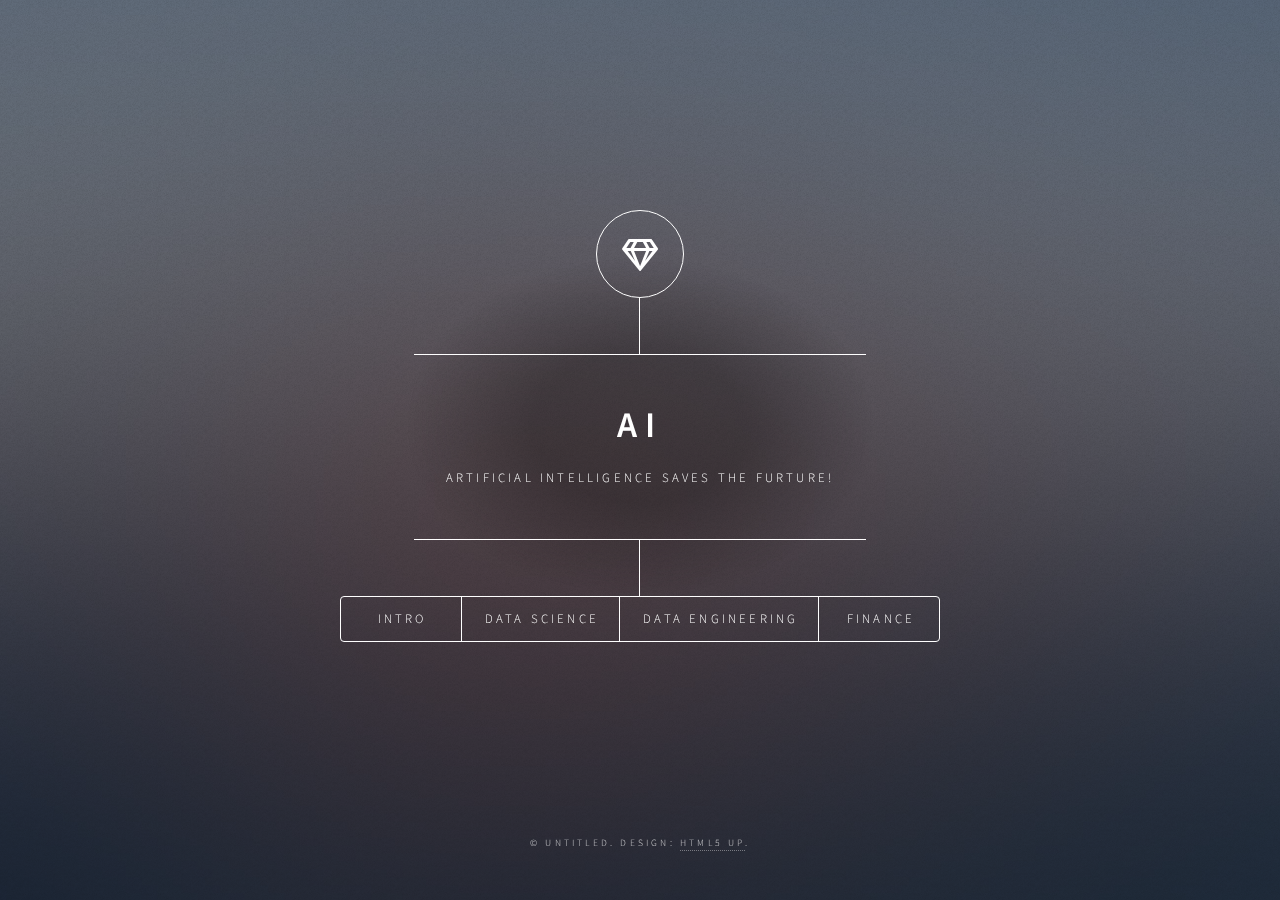
==== commit ba59a00d: "correct misspel" ====
--- a/index.html
+++ b/index.html
@@ -25,15 +25,15 @@
 						<div class="content">
 							<div class="inner">
 							  <h1>AI</h1>
-								<p>Artificial intelligence save the furture!</p>
+								<p>Artificial intelligence saves the furture!</p>
 							</div>
 						</div>
 						<nav>
 							<ul>
 								<li><a href="#intro">Intro</a></li>
-								<li><a href="#work">Data Science</a></li>
-								<li><a href="#about">Data Engineering</a></li>
-								<li><a href="#about">Finance</a></li>
+								<li><a href="#datasc">Data Science</a></li>
+								<li><a href="#dataeng">Data Engineering</a></li>
+								<li><a href="#finance">Finance</a></li>
 								<!--<li><a href="#contact">Contact</a></li>-->
 								<!--<li><a href="#elements">Elements</a></li>-->
 							</ul>
@@ -46,26 +46,34 @@
 						<!-- Intro -->
 							<article id="intro">
 								<h2 class="major">Intro</h2>
-								<span class="image main"><img src="images/pic01.jpg" alt="" /></span>
-								<p>Aenean ornare velit lacus, ac varius enim ullamcorper eu. Proin aliquam facilisis ante interdum congue. Integer mollis, nisl amet convallis, porttitor magna ullamcorper, amet egestas mauris. Ut magna finibus nisi nec lacinia. Nam maximus erat id euismod egestas. By the way, check out my <a href="#work">awesome work</a>.</p>
-								<p>Lorem ipsum dolor sit amet, consectetur adipiscing elit. Duis dapibus rutrum facilisis. Class aptent taciti sociosqu ad litora torquent per conubia nostra, per inceptos himenaeos. Etiam tristique libero eu nibh porttitor fermentum. Nullam venenatis erat id vehicula viverra. Nunc ultrices eros ut ultricies condimentum. Mauris risus lacus, blandit sit amet venenatis non, bibendum vitae dolor. Nunc lorem mauris, fringilla in aliquam at, euismod in lectus. Pellentesque habitant morbi tristique senectus et netus et malesuada fames ac turpis egestas. In non lorem sit amet elit placerat maximus. Pellentesque aliquam maximus risus, vel sed vehicula.</p>
+								<span class="image main"><img src="images/intro.jpg" alt="" /></span>
+								<p>Data Science and artificial intelligence can be used to measure, track and keep performance metrics for improving enterprise-wide decision-making process. With this valuable tool, companies can improve customer engagement in critical decision, enhance performance and increase profit. Today’s data models benefit from available data to simulate several actions. Thus, companies can find their path to the best business outcomes.  Data science helps organization to identify and refine target audience by leveraging from the existing data and technology for developing insights.</p>
+
+								<p>The development of AI in finance is expected to constantly drive competitive advantages for financial firms by improving their performance through cost reduction and enhance productive. Furthermore, they raise the quality of products and services provided to the consumers. These advantages eventually benefit financial consumers by providing better quality and more personalized produces. In additional, new possibilities can be harnessed by unlocking insight from data to make inform investment strategies and enhance financial inclusion by the analysis of credit worthiness of clients with limited credit history.</p>
 							</article>
 
 						<!-- Work -->
-							<article id="work">
-								<h2 class="major">Work</h2>
+							<article id="datasc">
+								<h2 class="major">Data Science</h2>
 								<span class="image main"><img src="images/pic02.jpg" alt="" /></span>
 								<p>Adipiscing magna sed dolor elit. Praesent eleifend dignissim arcu, at eleifend sapien imperdiet ac. Aliquam erat volutpat. Praesent urna nisi, fringila lorem et vehicula lacinia quam. Integer sollicitudin mauris nec lorem luctus ultrices.</p>
 								<p>Nullam et orci eu lorem consequat tincidunt vivamus et sagittis libero. Mauris aliquet magna magna sed nunc rhoncus pharetra. Pellentesque condimentum sem. In efficitur ligula tate urna. Maecenas laoreet massa vel lacinia pellentesque lorem ipsum dolor. Nullam et orci eu lorem consequat tincidunt. Vivamus et sagittis libero. Mauris aliquet magna magna sed nunc rhoncus amet feugiat tempus.</p>
 							</article>
 
 						<!-- About -->
-							<article id="about">
-								<h2 class="major">About</h2>
+							<article id="dataeng">
+								<h2 class="major">Data Engineering</h2>
 								<span class="image main"><img src="images/pic03.jpg" alt="" /></span>
 								<p>Lorem ipsum dolor sit amet, consectetur et adipiscing elit. Praesent eleifend dignissim arcu, at eleifend sapien imperdiet ac. Aliquam erat volutpat. Praesent urna nisi, fringila lorem et vehicula lacinia quam. Integer sollicitudin mauris nec lorem luctus ultrices. Aliquam libero et malesuada fames ac ante ipsum primis in faucibus. Cras viverra ligula sit amet ex mollis mattis lorem ipsum dolor sit amet.</p>
 							</article>
-
+						
+						<!-- Finance -->
+							<article id="finance">
+								<h2 class="major">Finance</h2>
+								<span class="image main"><img src="images/pic03.jpg" alt="" /></span>
+								<p>Lorem ipsum dolor sit amet, consectetur et adipiscing elit. Praesent eleifend dignissim arcu, at eleifend sapien imperdiet ac. Aliquam erat volutpat. Praesent urna nisi, fringila lorem et vehicula lacinia quam. Integer sollicitudin mauris nec lorem luctus ultrices. Aliquam libero et malesuada fames ac ante ipsum primis in faucibus. Cras viverra ligula sit amet ex mollis mattis lorem ipsum dolor sit amet.</p>
+							</article>
+						
 						<!-- Contact -->
 							<article id="contact">
 								<h2 class="major">Contact</h2>
--- a/assets/css/main.css
+++ b/assets/css/main.css
@@ -1,10 +1,10 @@
 @import url(fontawesome-all.min.css);
 @import url("https://fonts.googleapis.com/css?family=Source+Sans+Pro:300italic,600italic,300,600");
 
-/*
-	Dimension by HTML5 UP
-	html5up.net | @ajlkn
-	Free for personal and commercial use under the CCA 3.0 license (html5up.net/license)
+/*
+	Dimension by HTML5 UP
+	html5up.net | @ajlkn
+	Free for personal and commercial use under the CCA 3.0 license (html5up.net/license)
 */
 
 html, body, div, span, applet, object,
@@ -108,6 +108,9 @@
 			-ms-transition: none !important;
 			transition: none !important;
 		}
+#main #intro p {
+}
+
 
 /* Type */
 
@@ -1140,11 +1143,11 @@
 			-ms-transition-delay: 0.75s;
 			transition-delay: 0.75s;
 			background-image: linear-gradient(to top, rgba(19, 21, 25, 0.5), rgba(19, 21, 25, 0.5)), url("../../images/overlay.png");
-			background-size: auto,+			background-size: auto,
  256px 256px;
-			background-position: center,+			background-position: center,
  center;
-			background-repeat: no-repeat,+			background-repeat: no-repeat,
  repeat;
 			z-index: 2;
 		}
@@ -1658,4 +1661,4 @@
 
 		body.is-preload #footer {
 			opacity: 0;
-		}+		}
